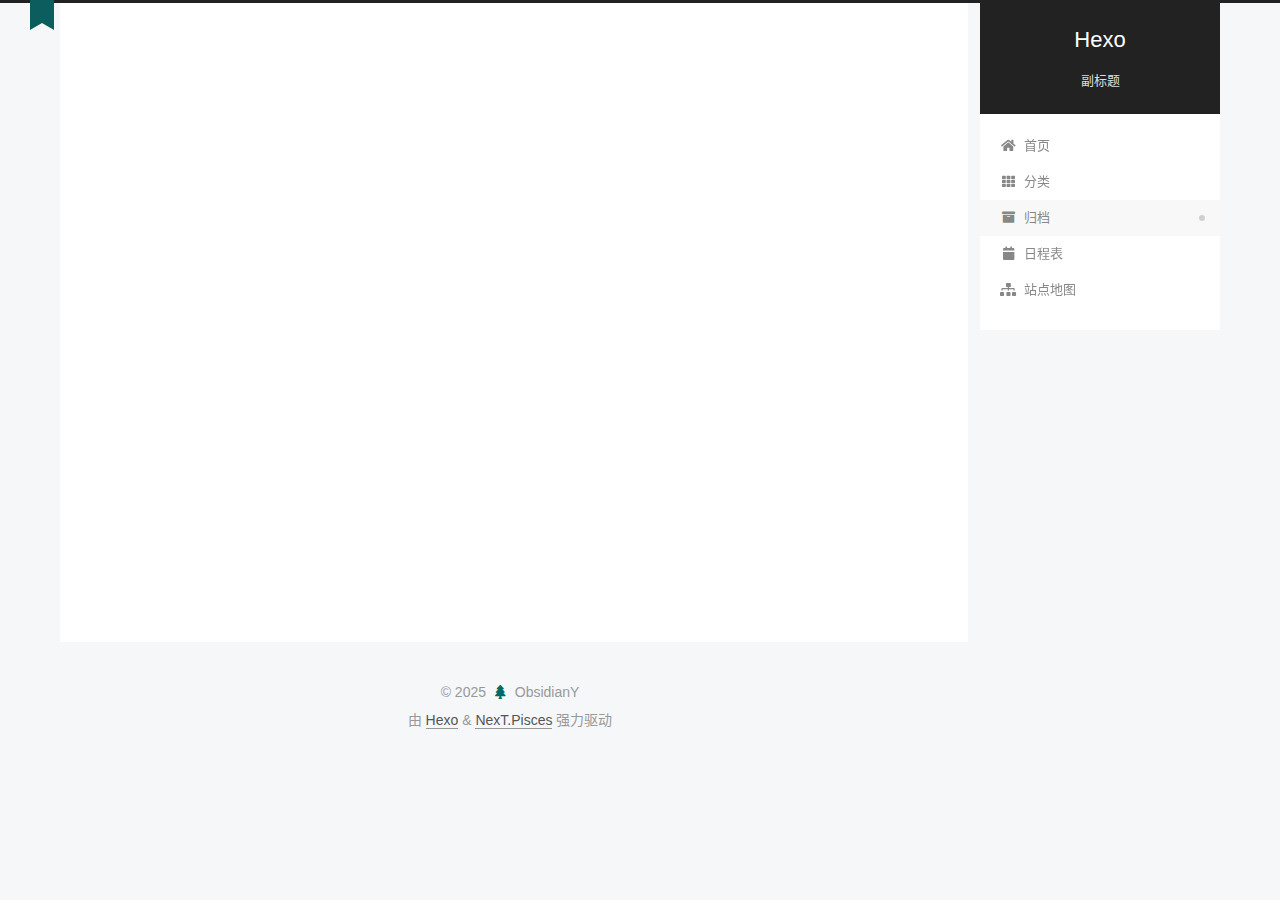
==== archives/index.html @ 7f6d5636 "Site updated: 2025-01-27 22:06:46" ====
<!DOCTYPE html>
<html lang="zh-CN">
<head>
  <meta charset="UTF-8">
<meta name="viewport" content="width=device-width, initial-scale=1, maximum-scale=2">
<meta name="theme-color" content="#222">
<meta name="generator" content="Hexo 7.3.0">
  <link rel="apple-touch-icon" sizes="180x180" href="/images/favacon-big.jpg">
  <link rel="icon" type="image/png" sizes="32x32" href="/images/favicon-32x32.jpg">
  <link rel="icon" type="image/png" sizes="16x16" href="/images/favicon-16x16.jpg">
  <link rel="mask-icon" href="/images/favacon-big.jpg" color="#222">

<link rel="stylesheet" href="/css/main.css">


<link rel="stylesheet" href="/lib/font-awesome/css/all.min.css">

<script id="hexo-configurations">
    var NexT = window.NexT || {};
    var CONFIG = {"hostname":"fourteenobsidians.github.io","root":"/","scheme":"Pisces","version":"7.8.0","exturl":false,"sidebar":{"position":"right","display":"post","padding":18,"offset":12,"onmobile":false},"copycode":{"enable":true,"show_result":true,"style":"mac"},"back2top":{"enable":true,"sidebar":false,"scrollpercent":false},"bookmark":{"enable":true,"color":"#0c5e5e","save":"auto"},"fancybox":false,"mediumzoom":false,"lazyload":false,"pangu":false,"comments":{"style":"tabs","active":null,"storage":true,"lazyload":false,"nav":null},"algolia":{"hits":{"per_page":10},"labels":{"input_placeholder":"Search for Posts","hits_empty":"We didn't find any results for the search: ${query}","hits_stats":"${hits} results found in ${time} ms"}},"localsearch":{"enable":false,"trigger":"auto","top_n_per_article":1,"unescape":false,"preload":false},"motion":{"enable":true,"async":false,"transition":{"post_block":"fadeIn","post_header":"slideDownIn","post_body":"slideDownIn","coll_header":"slideLeftIn","sidebar":"slideUpIn"}}};
  </script>

  <meta name="description" content="简介">
<meta property="og:type" content="website">
<meta property="og:title" content="Hexo">
<meta property="og:url" content="http://fourteenobsidians.github.io/archives/index.html">
<meta property="og:site_name" content="Hexo">
<meta property="og:description" content="简介">
<meta property="og:locale" content="zh_CN">
<meta property="article:author" content="ObsidianY">
<meta property="article:tag" content="关键词">
<meta name="twitter:card" content="summary">

<link rel="canonical" href="http://fourteenobsidians.github.io/archives/">


<script id="page-configurations">
  // https://hexo.io/docs/variables.html
  CONFIG.page = {
    sidebar: "",
    isHome : false,
    isPost : false,
    lang   : 'zh-CN'
  };
</script>

  <title>归档 | Hexo</title>
  






  <noscript>
  <style>
  .use-motion .brand,
  .use-motion .menu-item,
  .sidebar-inner,
  .use-motion .post-block,
  .use-motion .pagination,
  .use-motion .comments,
  .use-motion .post-header,
  .use-motion .post-body,
  .use-motion .collection-header { opacity: initial; }

  .use-motion .site-title,
  .use-motion .site-subtitle {
    opacity: initial;
    top: initial;
  }

  .use-motion .logo-line-before i { left: initial; }
  .use-motion .logo-line-after i { right: initial; }
  </style>
</noscript>

</head>

<body itemscope itemtype="http://schema.org/WebPage">
  <div class="container use-motion">
    <div class="headband"></div>

    <header class="header" itemscope itemtype="http://schema.org/WPHeader">
      <div class="header-inner"><div class="site-brand-container">
  <div class="site-nav-toggle">
    <div class="toggle" aria-label="切换导航栏">
      <span class="toggle-line toggle-line-first"></span>
      <span class="toggle-line toggle-line-middle"></span>
      <span class="toggle-line toggle-line-last"></span>
    </div>
  </div>

  <div class="site-meta">

    <a href="/" class="brand" rel="start">
      <span class="logo-line-before"><i></i></span>
      <h1 class="site-title">Hexo</h1>
      <span class="logo-line-after"><i></i></span>
    </a>
      <p class="site-subtitle" itemprop="description">副标题</p>
  </div>

  <div class="site-nav-right">
    <div class="toggle popup-trigger">
    </div>
  </div>
</div>




<nav class="site-nav">
  <ul id="menu" class="main-menu menu">
        <li class="menu-item menu-item-home">

    <a href="/" rel="section"><i class="fa fa-home fa-fw"></i>首页</a>

  </li>
        <li class="menu-item menu-item-categories">

    <a href="/categories/" rel="section"><i class="fa fa-th fa-fw"></i>分类</a>

  </li>
        <li class="menu-item menu-item-archives">

    <a href="/archives/" rel="section"><i class="fa fa-archive fa-fw"></i>归档</a>

  </li>
        <li class="menu-item menu-item-schedule">

    <a href="/schedule/" rel="section"><i class="fa fa-calendar fa-fw"></i>日程表</a>

  </li>
        <li class="menu-item menu-item-sitemap">

    <a href="/sitemap.xml" rel="section"><i class="fa fa-sitemap fa-fw"></i>站点地图</a>

  </li>
  </ul>
</nav>




</div>
    </header>

    
  <div class="back-to-top">
    <i class="fa fa-arrow-up"></i>
    <span>0%</span>
  </div>
  <a role="button" class="book-mark-link book-mark-link-fixed"></a>


    <main class="main">
      <div class="main-inner">
        <div class="content-wrap">
          

          <div class="content archive">
            

  
  
  
  <div class="post-block">
    <div class="posts-collapse">
      <div class="collection-title">
        <span class="collection-header">嗯..! 目前共计 5 篇日志。 继续努力。</span>
      </div>

      
    <div class="collection-year">
      <span class="collection-header">2025</span>
    </div>

  <article itemscope itemtype="http://schema.org/Article">
    <header class="post-header">

      <div class="post-meta">
        <time itemprop="dateCreated"
              datetime="2025-01-27T19:19:31+08:00"
              content="2025-01-27">
          01-27
        </time>
      </div>

      <div class="post-title">
          <a class="post-title-link" href="/2025/01/27/sitemap/" itemprop="url">
            <span itemprop="name">sitemap</span>
          </a>
      </div>

    </header>
  </article>

  <article itemscope itemtype="http://schema.org/Article">
    <header class="post-header">

      <div class="post-meta">
        <time itemprop="dateCreated"
              datetime="2025-01-27T19:18:40+08:00"
              content="2025-01-27">
          01-27
        </time>
      </div>

      <div class="post-title">
          <a class="post-title-link" href="/2025/01/27/schedule/" itemprop="url">
            <span itemprop="name">schedule</span>
          </a>
      </div>

    </header>
  </article>

  <article itemscope itemtype="http://schema.org/Article">
    <header class="post-header">

      <div class="post-meta">
        <time itemprop="dateCreated"
              datetime="2025-01-27T19:18:21+08:00"
              content="2025-01-27">
          01-27
        </time>
      </div>

      <div class="post-title">
          <a class="post-title-link" href="/2025/01/27/page/" itemprop="url">
            <span itemprop="name">page</span>
          </a>
      </div>

    </header>
  </article>

  <article itemscope itemtype="http://schema.org/Article">
    <header class="post-header">

      <div class="post-meta">
        <time itemprop="dateCreated"
              datetime="2025-01-26T22:44:27+08:00"
              content="2025-01-26">
          01-26
        </time>
      </div>

      <div class="post-title">
          <a class="post-title-link" href="/2025/01/26/123/" itemprop="url">
            <span itemprop="name">123</span>
          </a>
      </div>

    </header>
  </article>

  <article itemscope itemtype="http://schema.org/Article">
    <header class="post-header">

      <div class="post-meta">
        <time itemprop="dateCreated"
              datetime="2025-01-26T10:01:30+08:00"
              content="2025-01-26">
          01-26
        </time>
      </div>

      <div class="post-title">
          <a class="post-title-link" href="/2025/01/26/hello-world/" itemprop="url">
            <span itemprop="name">Hello World</span>
          </a>
      </div>

    </header>
  </article>


    </div>
  </div>
  
  
  

  



          </div>
          

<script>
  window.addEventListener('tabs:register', () => {
    let { activeClass } = CONFIG.comments;
    if (CONFIG.comments.storage) {
      activeClass = localStorage.getItem('comments_active') || activeClass;
    }
    if (activeClass) {
      let activeTab = document.querySelector(`a[href="#comment-${activeClass}"]`);
      if (activeTab) {
        activeTab.click();
      }
    }
  });
  if (CONFIG.comments.storage) {
    window.addEventListener('tabs:click', event => {
      if (!event.target.matches('.tabs-comment .tab-content .tab-pane')) return;
      let commentClass = event.target.classList[1];
      localStorage.setItem('comments_active', commentClass);
    });
  }
</script>

        </div>
          
  
  <div class="toggle sidebar-toggle">
    <span class="toggle-line toggle-line-first"></span>
    <span class="toggle-line toggle-line-middle"></span>
    <span class="toggle-line toggle-line-last"></span>
  </div>

  <aside class="sidebar">
    <div class="sidebar-inner">

      <ul class="sidebar-nav motion-element">
        <li class="sidebar-nav-toc">
          文章目录
        </li>
        <li class="sidebar-nav-overview">
          站点概览
        </li>
      </ul>

      <!--noindex-->
      <div class="post-toc-wrap sidebar-panel">
      </div>
      <!--/noindex-->

      <div class="site-overview-wrap sidebar-panel">
        <div class="site-author motion-element" itemprop="author" itemscope itemtype="http://schema.org/Person">
    <img class="site-author-image" itemprop="image" alt="ObsidianY"
      src="/images/avatar.jpg">
  <p class="site-author-name" itemprop="name">ObsidianY</p>
  <div class="site-description" itemprop="description">简介</div>
</div>
<div class="site-state-wrap motion-element">
  <nav class="site-state">
      <div class="site-state-item site-state-posts">
          <a href="/archives/">
        
          <span class="site-state-item-count">5</span>
          <span class="site-state-item-name">日志</span>
        </a>
      </div>
  </nav>
</div>
  <div class="links-of-author motion-element">
      <span class="links-of-author-item">
        <a href="https://github.com/fourteenobsidians" title="GitHub → https:&#x2F;&#x2F;github.com&#x2F;fourteenobsidians" rel="noopener" target="_blank"><i class="fab fa-github fa-fw"></i>GitHub</a>
      </span>
  </div>



      </div>

    </div>
  </aside>
  <div id="sidebar-dimmer"></div>


      </div>
    </main>

    <footer class="footer">
      <div class="footer-inner">
        

        

<div class="copyright">
  
  &copy; 
  <span itemprop="copyrightYear">2025</span>
  <span class="with-love">
    <i class="fa fa-tree"></i>
  </span>
  <span class="author" itemprop="copyrightHolder">ObsidianY</span>
</div>
  <div class="powered-by">由 <a href="https://hexo.io/" class="theme-link" rel="noopener" target="_blank">Hexo</a> & <a href="https://pisces.theme-next.org/" class="theme-link" rel="noopener" target="_blank">NexT.Pisces</a> 强力驱动
  </div>

        








      </div>
    </footer>
  </div>

  
  <script src="/lib/anime.min.js"></script>
  <script src="/lib/velocity/velocity.min.js"></script>
  <script src="/lib/velocity/velocity.ui.min.js"></script>

<script src="/js/utils.js"></script>

<script src="/js/motion.js"></script>


<script src="/js/schemes/pisces.js"></script>


<script src="/js/next-boot.js"></script>

<script src="/js/bookmark.js"></script>




  















  

  

</body>
</html>
---- css/main.css ----
:root {
  --body-bg-color: #f5f7f9;
  --content-bg-color: #fff;
  --card-bg-color: #f5f5f5;
  --text-color: #555;
  --blockquote-color: #666;
  --link-color: #555;
  --link-hover-color: #222;
  --brand-color: #fff;
  --brand-hover-color: #fff;
  --table-row-odd-bg-color: #f9f9f9;
  --table-row-hover-bg-color: #f5f5f5;
  --menu-item-bg-color: #f5f5f5;
  --btn-default-bg: #fff;
  --btn-default-color: #555;
  --btn-default-border-color: #555;
  --btn-default-hover-bg: #222;
  --btn-default-hover-color: #fff;
  --btn-default-hover-border-color: #222;
}
html {
  line-height: 1.15; /* 1 */
  -webkit-text-size-adjust: 100%; /* 2 */
}
body {
  margin: 0;
}
main {
  display: block;
}
h1 {
  font-size: 2em;
  margin: 0.67em 0;
}
hr {
  box-sizing: content-box; /* 1 */
  height: 0; /* 1 */
  overflow: visible; /* 2 */
}
pre {
  font-family: monospace, monospace; /* 1 */
  font-size: 1em; /* 2 */
}
a {
  background: transparent;
}
abbr[title] {
  border-bottom: none; /* 1 */
  text-decoration: underline; /* 2 */
  text-decoration: underline dotted; /* 2 */
}
b,
strong {
  font-weight: bolder;
}
code,
kbd,
samp {
  font-family: monospace, monospace; /* 1 */
  font-size: 1em; /* 2 */
}
small {
  font-size: 80%;
}
sub,
sup {
  font-size: 75%;
  line-height: 0;
  position: relative;
  vertical-align: baseline;
}
sub {
  bottom: -0.25em;
}
sup {
  top: -0.5em;
}
img {
  border-style: none;
}
button,
input,
optgroup,
select,
textarea {
  font-family: inherit; /* 1 */
  font-size: 100%; /* 1 */
  line-height: 1.15; /* 1 */
  margin: 0; /* 2 */
}
button,
input {
/* 1 */
  overflow: visible;
}
button,
select {
/* 1 */
  text-transform: none;
}
button,
[type='button'],
[type='reset'],
[type='submit'] {
  -webkit-appearance: button;
}
button::-moz-focus-inner,
[type='button']::-moz-focus-inner,
[type='reset']::-moz-focus-inner,
[type='submit']::-moz-focus-inner {
  border-style: none;
  padding: 0;
}
button:-moz-focusring,
[type='button']:-moz-focusring,
[type='reset']:-moz-focusring,
[type='submit']:-moz-focusring {
  outline: 1px dotted ButtonText;
}
fieldset {
  padding: 0.35em 0.75em 0.625em;
}
legend {
  box-sizing: border-box; /* 1 */
  color: inherit; /* 2 */
  display: table; /* 1 */
  max-width: 100%; /* 1 */
  padding: 0; /* 3 */
  white-space: normal; /* 1 */
}
progress {
  vertical-align: baseline;
}
textarea {
  overflow: auto;
}
[type='checkbox'],
[type='radio'] {
  box-sizing: border-box; /* 1 */
  padding: 0; /* 2 */
}
[type='number']::-webkit-inner-spin-button,
[type='number']::-webkit-outer-spin-button {
  height: auto;
}
[type='search'] {
  outline-offset: -2px; /* 2 */
  -webkit-appearance: textfield; /* 1 */
}
[type='search']::-webkit-search-decoration {
  -webkit-appearance: none;
}
::-webkit-file-upload-button {
  font: inherit; /* 2 */
  -webkit-appearance: button; /* 1 */
}
details {
  display: block;
}
summary {
  display: list-item;
}
template {
  display: none;
}
[hidden] {
  display: none;
}
::selection {
  background: #262a30;
  color: #eee;
}
html,
body {
  height: 100%;
}
body {
  background: var(--body-bg-color);
  color: var(--text-color);
  font-family: 'Lato', "PingFang SC", "Microsoft YaHei", sans-serif;
  font-size: 1em;
  line-height: 2;
}
@media (max-width: 991px) {
  body {
    padding-left: 0 !important;
    padding-right: 0 !important;
  }
}
h1,
h2,
h3,
h4,
h5,
h6 {
  font-family: 'Lato', "PingFang SC", "Microsoft YaHei", sans-serif;
  font-weight: bold;
  line-height: 1.5;
  margin: 20px 0 15px;
}
h1 {
  font-size: 1.5em;
}
h2 {
  font-size: 1.375em;
}
h3 {
  font-size: 1.25em;
}
h4 {
  font-size: 1.125em;
}
h5 {
  font-size: 1em;
}
h6 {
  font-size: 0.875em;
}
p {
  margin: 0 0 20px 0;
}
a,
span.exturl {
  border-bottom: 1px solid #999;
  color: var(--link-color);
  outline: 0;
  text-decoration: none;
  overflow-wrap: break-word;
  word-wrap: break-word;
  cursor: pointer;
}
a:hover,
span.exturl:hover {
  border-bottom-color: var(--link-hover-color);
  color: var(--link-hover-color);
}
iframe,
img,
video {
  display: block;
  margin-left: auto;
  margin-right: auto;
  max-width: 100%;
}
hr {
  background-image: repeating-linear-gradient(-45deg, #ddd, #ddd 4px, transparent 4px, transparent 8px);
  border: 0;
  height: 3px;
  margin: 40px 0;
}
blockquote {
  border-left: 4px solid #ddd;
  color: var(--blockquote-color);
  margin: 0;
  padding: 0 15px;
}
blockquote cite::before {
  content: '-';
  padding: 0 5px;
}
dt {
  font-weight: bold;
}
dd {
  margin: 0;
  padding: 0;
}
kbd {
  background-color: #f5f5f5;
  background-image: linear-gradient(#eee, #fff, #eee);
  border: 1px solid #ccc;
  border-radius: 0.2em;
  box-shadow: 0.1em 0.1em 0.2em rgba(0,0,0,0.1);
  color: #555;
  font-family: inherit;
  padding: 0.1em 0.3em;
  white-space: nowrap;
}
.table-container {
  overflow: auto;
}
table {
  border-collapse: collapse;
  border-spacing: 0;
  font-size: 0.875em;
  margin: 0 0 20px 0;
  width: 100%;
}
tbody tr:nth-of-type(odd) {
  background: var(--table-row-odd-bg-color);
}
tbody tr:hover {
  background: var(--table-row-hover-bg-color);
}
caption,
th,
td {
  font-weight: normal;
  padding: 8px;
  vertical-align: middle;
}
th,
td {
  border: 1px solid #ddd;
  border-bottom: 3px solid #ddd;
}
th {
  font-weight: 700;
  padding-bottom: 10px;
}
td {
  border-bottom-width: 1px;
}
.btn {
  background: var(--btn-default-bg);
  border: 2px solid var(--btn-default-border-color);
  border-radius: 2px;
  color: var(--btn-default-color);
  display: inline-block;
  font-size: 0.875em;
  line-height: 2;
  padding: 0 20px;
  text-decoration: none;
  transition-property: background-color;
  transition-delay: 0s;
  transition-duration: 0.2s;
  transition-timing-function: ease-in-out;
}
.btn:hover {
  background: var(--btn-default-hover-bg);
  border-color: var(--btn-default-hover-border-color);
  color: var(--btn-default-hover-color);
}
.btn + .btn {
  margin: 0 0 8px 8px;
}
.btn .fa-fw {
  text-align: left;
  width: 1.285714285714286em;
}
.toggle {
  line-height: 0;
}
.toggle .toggle-line {
  background: #fff;
  display: inline-block;
  height: 2px;
  left: 0;
  position: relative;
  top: 0;
  transition: all 0.4s;
  vertical-align: top;
  width: 100%;
}
.toggle .toggle-line:not(:first-child) {
  margin-top: 3px;
}
.toggle.toggle-arrow .toggle-line-first {
  top: 2px;
  transform: rotate(-45deg);
  width: 50%;
}
.toggle.toggle-arrow .toggle-line-middle {
  width: 90%;
}
.toggle.toggle-arrow .toggle-line-last {
  top: -2px;
  transform: rotate(45deg);
  width: 50%;
}
.toggle.toggle-close .toggle-line-first {
  top: 5px;
  transform: rotate(-45deg);
}
.toggle.toggle-close .toggle-line-middle {
  opacity: 0;
}
.toggle.toggle-close .toggle-line-last {
  top: -5px;
  transform: rotate(45deg);
}
.highlight-container {
  position: relative;
}
.highlight-container:hover .copy-btn,
.highlight-container .copy-btn:focus {
  opacity: 1;
}
.copy-btn {
  color: #333;
  cursor: pointer;
  line-height: 1.6;
  opacity: 0;
  padding: 2px 6px;
  position: absolute;
  transition-delay: 0s;
  transition-duration: 0.2s;
  transition-timing-function: ease-in-out;
  color: #fff;
  font-size: 14px;
  right: 0;
  top: 2px;
}
.highlight-container {
  background: #21252b;
  border-radius: 5px;
  box-shadow: 0 10px 30px 0 rgba(0,0,0,0.4);
  padding-top: 30px;
}
.highlight-container::before {
  background: #fc625d;
  border-radius: 50%;
  box-shadow: 20px 0 #fdbc40, 40px 0 #35cd4b;
  content: ' ';
  height: 12px;
  left: 12px;
  margin-top: -20px;
  position: absolute;
  width: 12px;
}
.highlight-container .highlight {
  border-radius: 0 0 5px 5px;
}
.highlight-container .highlight .table-container {
  border-radius: 0 0 5px 5px;
}
.highlight,
pre {
  background: #1d1f21;
  color: #c5c8c6;
  line-height: 1.6;
  margin: 0 auto 20px;
}
pre,
code {
  font-family: consolas, Menlo, monospace, "PingFang SC", "Microsoft YaHei";
}
code {
  background: #eee;
  border-radius: 3px;
  color: #555;
  padding: 2px 4px;
  overflow-wrap: break-word;
  word-wrap: break-word;
}
.highlight *::selection {
  background: #373b41;
}
.highlight pre {
  border: 0;
  margin: 0;
  padding: 10px 0;
}
.highlight table {
  border: 0;
  margin: 0;
  width: auto;
}
.highlight td {
  border: 0;
  padding: 0;
}
.highlight figcaption {
  background: #000;
  color: #c5c8c6;
  display: flex;
  font-size: 0.875em;
  justify-content: space-between;
  line-height: 1.2;
  padding: 0.5em;
}
.highlight figcaption a {
  color: #c5c8c6;
}
.highlight figcaption a:hover {
  border-bottom-color: #c5c8c6;
}
.highlight .gutter {
  -moz-user-select: none;
  -ms-user-select: none;
  -webkit-user-select: none;
  user-select: none;
}
.highlight .gutter pre {
  background: #000;
  color: #888f96;
  padding-left: 10px;
  padding-right: 10px;
  text-align: right;
}
.highlight .code pre {
  background: #1d1f21;
  padding-left: 10px;
  width: 100%;
}
.gist table {
  width: auto;
}
.gist table td {
  border: 0;
}
pre {
  overflow: auto;
  padding: 10px;
}
pre code {
  background: none;
  color: #c5c8c6;
  font-size: 0.875em;
  padding: 0;
  text-shadow: none;
}
pre .deletion {
  background: #800000;
}
pre .addition {
  background: #008000;
}
pre .meta {
  color: #f0c674;
  -moz-user-select: none;
  -ms-user-select: none;
  -webkit-user-select: none;
  user-select: none;
}
pre .comment {
  color: #969896;
}
pre .variable,
pre .attribute,
pre .tag,
pre .name,
pre .regexp,
pre .ruby .constant,
pre .xml .tag .title,
pre .xml .pi,
pre .xml .doctype,
pre .html .doctype,
pre .css .id,
pre .css .class,
pre .css .pseudo {
  color: #c66;
}
pre .number,
pre .preprocessor,
pre .built_in,
pre .builtin-name,
pre .literal,
pre .params,
pre .constant,
pre .command {
  color: #de935f;
}
pre .ruby .class .title,
pre .css .rules .attribute,
pre .string,
pre .symbol,
pre .value,
pre .inheritance,
pre .header,
pre .ruby .symbol,
pre .xml .cdata,
pre .special,
pre .formula {
  color: #b5bd68;
}
pre .title,
pre .css .hexcolor {
  color: #8abeb7;
}
pre .function,
pre .python .decorator,
pre .python .title,
pre .ruby .function .title,
pre .ruby .title .keyword,
pre .perl .sub,
pre .javascript .title,
pre .coffeescript .title {
  color: #81a2be;
}
pre .keyword,
pre .javascript .function {
  color: #b294bb;
}
.blockquote-center {
  border-left: none;
  margin: 40px 0;
  padding: 0;
  position: relative;
  text-align: center;
}
.blockquote-center .fa {
  display: block;
  opacity: 0.6;
  position: absolute;
  width: 100%;
}
.blockquote-center .fa-quote-left {
  border-top: 1px solid #ccc;
  text-align: left;
  top: -20px;
}
.blockquote-center .fa-quote-right {
  border-bottom: 1px solid #ccc;
  text-align: right;
  bottom: -20px;
}
.blockquote-center p,
.blockquote-center div {
  text-align: center;
}
.post-body .group-picture img {
  margin: 0 auto;
  padding: 0 3px;
}
.group-picture-row {
  margin-bottom: 6px;
  overflow: hidden;
}
.group-picture-column {
  float: left;
  margin-bottom: 10px;
}
.post-body .label {
  color: #555;
  display: inline;
  padding: 0 2px;
}
.post-body .label.default {
  background: #f0f0f0;
}
.post-body .label.primary {
  background: #efe6f7;
}
.post-body .label.info {
  background: #e5f2f8;
}
.post-body .label.success {
  background: #e7f4e9;
}
.post-body .label.warning {
  background: #fcf6e1;
}
.post-body .label.danger {
  background: #fae8eb;
}
.post-body .tabs {
  margin-bottom: 20px;
}
.post-body .tabs,
.tabs-comment {
  display: block;
  padding-top: 10px;
  position: relative;
}
.post-body .tabs ul.nav-tabs,
.tabs-comment ul.nav-tabs {
  display: flex;
  flex-wrap: wrap;
  margin: 0;
  margin-bottom: -1px;
  padding: 0;
}
@media (max-width: 413px) {
  .post-body .tabs ul.nav-tabs,
  .tabs-comment ul.nav-tabs {
    display: block;
    margin-bottom: 5px;
  }
}
.post-body .tabs ul.nav-tabs li.tab,
.tabs-comment ul.nav-tabs li.tab {
  border-bottom: 1px solid #ddd;
  border-left: 1px solid transparent;
  border-right: 1px solid transparent;
  border-top: 3px solid transparent;
  flex-grow: 1;
  list-style-type: none;
  border-radius: 0 0 0 0;
}
@media (max-width: 413px) {
  .post-body .tabs ul.nav-tabs li.tab,
  .tabs-comment ul.nav-tabs li.tab {
    border-bottom: 1px solid transparent;
    border-left: 3px solid transparent;
    border-right: 1px solid transparent;
    border-top: 1px solid transparent;
  }
}
@media (max-width: 413px) {
  .post-body .tabs ul.nav-tabs li.tab,
  .tabs-comment ul.nav-tabs li.tab {
    border-radius: 0;
  }
}
.post-body .tabs ul.nav-tabs li.tab a,
.tabs-comment ul.nav-tabs li.tab a {
  border-bottom: initial;
  display: block;
  line-height: 1.8;
  outline: 0;
  padding: 0.25em 0.75em;
  text-align: center;
  transition-delay: 0s;
  transition-duration: 0.2s;
  transition-timing-function: ease-out;
}
.post-body .tabs ul.nav-tabs li.tab a i,
.tabs-comment ul.nav-tabs li.tab a i {
  width: 1.285714285714286em;
}
.post-body .tabs ul.nav-tabs li.tab.active,
.tabs-comment ul.nav-tabs li.tab.active {
  border-bottom: 1px solid transparent;
  border-left: 1px solid #ddd;
  border-right: 1px solid #ddd;
  border-top: 3px solid #fc6423;
}
@media (max-width: 413px) {
  .post-body .tabs ul.nav-tabs li.tab.active,
  .tabs-comment ul.nav-tabs li.tab.active {
    border-bottom: 1px solid #ddd;
    border-left: 3px solid #fc6423;
    border-right: 1px solid #ddd;
    border-top: 1px solid #ddd;
  }
}
.post-body .tabs ul.nav-tabs li.tab.active a,
.tabs-comment ul.nav-tabs li.tab.active a {
  color: var(--link-color);
  cursor: default;
}
.post-body .tabs .tab-content .tab-pane,
.tabs-comment .tab-content .tab-pane {
  border: 1px solid #ddd;
  border-top: 0;
  padding: 20px 20px 0 20px;
  border-radius: 0;
}
.post-body .tabs .tab-content .tab-pane:not(.active),
.tabs-comment .tab-content .tab-pane:not(.active) {
  display: none;
}
.post-body .tabs .tab-content .tab-pane.active,
.tabs-comment .tab-content .tab-pane.active {
  display: block;
}
.post-body .tabs .tab-content .tab-pane.active:nth-of-type(1),
.tabs-comment .tab-content .tab-pane.active:nth-of-type(1) {
  border-radius: 0 0 0 0;
}
@media (max-width: 413px) {
  .post-body .tabs .tab-content .tab-pane.active:nth-of-type(1),
  .tabs-comment .tab-content .tab-pane.active:nth-of-type(1) {
    border-radius: 0;
  }
}
.post-body .note {
  border-radius: 3px;
  margin-bottom: 20px;
  padding: 1em;
  position: relative;
  border: 1px solid #eee;
  border-left-width: 5px;
}
.post-body .note h2,
.post-body .note h3,
.post-body .note h4,
.post-body .note h5,
.post-body .note h6 {
  margin-top: 0;
  border-bottom: initial;
  margin-bottom: 0;
  padding-top: 0;
}
.post-body .note p:first-child,
.post-body .note ul:first-child,
.post-body .note ol:first-child,
.post-body .note table:first-child,
.post-body .note pre:first-child,
.post-body .note blockquote:first-child,
.post-body .note img:first-child {
  margin-top: 0;
}
.post-body .note p:last-child,
.post-body .note ul:last-child,
.post-body .note ol:last-child,
.post-body .note table:last-child,
.post-body .note pre:last-child,
.post-body .note blockquote:last-child,
.post-body .note img:last-child {
  margin-bottom: 0;
}
.post-body .note.default {
  border-left-color: #777;
}
.post-body .note.default h2,
.post-body .note.default h3,
.post-body .note.default h4,
.post-body .note.default h5,
.post-body .note.default h6 {
  color: #777;
}
.post-body .note.primary {
  border-left-color: #6f42c1;
}
.post-body .note.primary h2,
.post-body .note.primary h3,
.post-body .note.primary h4,
.post-body .note.primary h5,
.post-body .note.primary h6 {
  color: #6f42c1;
}
.post-body .note.info {
  border-left-color: #428bca;
}
.post-body .note.info h2,
.post-body .note.info h3,
.post-body .note.info h4,
.post-body .note.info h5,
.post-body .note.info h6 {
  color: #428bca;
}
.post-body .note.success {
  border-left-color: #5cb85c;
}
.post-body .note.success h2,
.post-body .note.success h3,
.post-body .note.success h4,
.post-body .note.success h5,
.post-body .note.success h6 {
  color: #5cb85c;
}
.post-body .note.warning {
  border-left-color: #f0ad4e;
}
.post-body .note.warning h2,
.post-body .note.warning h3,
.post-body .note.warning h4,
.post-body .note.warning h5,
.post-body .note.warning h6 {
  color: #f0ad4e;
}
.post-body .note.danger {
  border-left-color: #d9534f;
}
.post-body .note.danger h2,
.post-body .note.danger h3,
.post-body .note.danger h4,
.post-body .note.danger h5,
.post-body .note.danger h6 {
  color: #d9534f;
}
.pagination .prev,
.pagination .next,
.pagination .page-number,
.pagination .space {
  display: inline-block;
  margin: 0 10px;
  padding: 0 11px;
  position: relative;
  top: -1px;
}
@media (max-width: 767px) {
  .pagination .prev,
  .pagination .next,
  .pagination .page-number,
  .pagination .space {
    margin: 0 5px;
  }
}
.pagination {
  border-top: 1px solid #eee;
  margin: 120px 0 0;
  text-align: center;
}
.pagination .prev,
.pagination .next,
.pagination .page-number {
  border-bottom: 0;
  border-top: 1px solid #eee;
  transition-property: border-color;
  transition-delay: 0s;
  transition-duration: 0.2s;
  transition-timing-function: ease-in-out;
}
.pagination .prev:hover,
.pagination .next:hover,
.pagination .page-number:hover {
  border-top-color: #222;
}
.pagination .space {
  margin: 0;
  padding: 0;
}
.pagination .prev {
  margin-left: 0;
}
.pagination .next {
  margin-right: 0;
}
.pagination .page-number.current {
  background: #ccc;
  border-top-color: #ccc;
  color: #fff;
}
@media (max-width: 767px) {
  .pagination {
    border-top: none;
  }
  .pagination .prev,
  .pagination .next,
  .pagination .page-number {
    border-bottom: 1px solid #eee;
    border-top: 0;
    margin-bottom: 10px;
    padding: 0 10px;
  }
  .pagination .prev:hover,
  .pagination .next:hover,
  .pagination .page-number:hover {
    border-bottom-color: #222;
  }
}
.comments {
  margin-top: 60px;
  overflow: hidden;
}
.comment-button-group {
  display: flex;
  flex-wrap: wrap-reverse;
  justify-content: center;
  margin: 1em 0;
}
.comment-button-group .comment-button {
  margin: 0.1em 0.2em;
}
.comment-button-group .comment-button.active {
  background: var(--btn-default-hover-bg);
  border-color: var(--btn-default-hover-border-color);
  color: var(--btn-default-hover-color);
}
.comment-position {
  display: none;
}
.comment-position.active {
  display: block;
}
.tabs-comment {
  background: var(--content-bg-color);
  margin-top: 4em;
  padding-top: 0;
}
.tabs-comment .comments {
  border: 0;
  box-shadow: none;
  margin-top: 0;
  padding-top: 0;
}
.container {
  min-height: 100%;
  position: relative;
}
.main-inner {
  margin: 0 auto;
  width: calc(100% - 20px);
}
@media (min-width: 1200px) {
  .main-inner {
    width: 1160px;
  }
}
@media (min-width: 1600px) {
  .main-inner {
    width: 73%;
  }
}
@media (max-width: 767px) {
  .content-wrap {
    padding: 0 20px;
  }
}
.header {
  background: transparent;
}
.header-inner {
  margin: 0 auto;
  width: calc(100% - 20px);
}
@media (min-width: 1200px) {
  .header-inner {
    width: 1160px;
  }
}
@media (min-width: 1600px) {
  .header-inner {
    width: 73%;
  }
}
.site-brand-container {
  display: flex;
  flex-shrink: 0;
  padding: 0 10px;
}
.headband {
  background: #222;
  height: 3px;
}
.site-meta {
  flex-grow: 1;
  text-align: center;
}
@media (max-width: 767px) {
  .site-meta {
    text-align: center;
  }
}
.brand {
  border-bottom: none;
  color: var(--brand-color);
  display: inline-block;
  line-height: 1.375em;
  padding: 0 40px;
  position: relative;
}
.brand:hover {
  color: var(--brand-hover-color);
}
.site-title {
  font-family: 'Lato', "PingFang SC", "Microsoft YaHei", sans-serif;
  font-size: 1.375em;
  font-weight: normal;
  margin: 0;
}
.site-subtitle {
  color: #ddd;
  font-size: 0.8125em;
  margin: 10px 0;
}
.use-motion .brand {
  opacity: 0;
}
.use-motion .site-title,
.use-motion .site-subtitle,
.use-motion .custom-logo-image {
  opacity: 0;
  position: relative;
  top: -10px;
}
.site-nav-toggle,
.site-nav-right {
  display: none;
}
@media (max-width: 767px) {
  .site-nav-toggle,
  .site-nav-right {
    display: flex;
    flex-direction: column;
    justify-content: center;
  }
}
.site-nav-toggle .toggle,
.site-nav-right .toggle {
  color: var(--text-color);
  padding: 10px;
  width: 22px;
}
.site-nav-toggle .toggle .toggle-line,
.site-nav-right .toggle .toggle-line {
  background: var(--text-color);
  border-radius: 1px;
}
.site-nav {
  display: block;
}
@media (max-width: 767px) {
  .site-nav {
    clear: both;
    display: none;
  }
}
.site-nav.site-nav-on {
  display: block;
}
.menu {
  margin-top: 20px;
  padding-left: 0;
  text-align: center;
}
.menu-item {
  display: inline-block;
  list-style: none;
  margin: 0 10px;
}
@media (max-width: 767px) {
  .menu-item {
    display: block;
    margin-top: 10px;
  }
  .menu-item.menu-item-search {
    display: none;
  }
}
.menu-item a,
.menu-item span.exturl {
  border-bottom: 0;
  display: block;
  font-size: 0.8125em;
  transition-property: border-color;
  transition-delay: 0s;
  transition-duration: 0.2s;
  transition-timing-function: ease-in-out;
}
@media (hover: none) {
  .menu-item a:hover,
  .menu-item span.exturl:hover {
    border-bottom-color: transparent !important;
  }
}
.menu-item .fa,
.menu-item .fab,
.menu-item .far,
.menu-item .fas {
  margin-right: 8px;
}
.menu-item .badge {
  display: inline-block;
  font-weight: bold;
  line-height: 1;
  margin-left: 0.35em;
  margin-top: 0.35em;
  text-align: center;
  white-space: nowrap;
}
@media (max-width: 767px) {
  .menu-item .badge {
    float: right;
    margin-left: 0;
  }
}
.menu-item-active a,
.menu .menu-item a:hover,
.menu .menu-item span.exturl:hover {
  background: var(--menu-item-bg-color);
}
.use-motion .menu-item {
  opacity: 0;
}
.book-mark-link {
  border-bottom: none;
  display: inline-block;
  position: fixed;
  right: 30px;
  top: -10px;
  transition: 0.3s;
}
@media (max-width: 991px) {
  .book-mark-link {
    display: none;
  }
}
.book-mark-link::before {
  color: #0c5e5e;
  content: '\f02e';
  font-size: 32px;
  line-height: 1;
  font-family: 'Font Awesome 5 Free';
  font-weight: 900;
}
.book-mark-link:hover,
.book-mark-link-fixed {
  top: -2px;
}
.sidebar {
  background: #222;
  bottom: 0;
  box-shadow: inset 0 2px 6px #000;
  position: fixed;
  top: 0;
}
@media (max-width: 991px) {
  .sidebar {
    display: none;
  }
}
.sidebar-inner {
  color: #999;
  padding: 18px 10px;
  text-align: center;
}
.cc-license {
  margin-top: 10px;
  text-align: center;
}
.cc-license .cc-opacity {
  border-bottom: none;
  opacity: 0.7;
}
.cc-license .cc-opacity:hover {
  opacity: 0.9;
}
.cc-license img {
  display: inline-block;
}
.site-author-image {
  border: 1px solid #eee;
  display: block;
  margin: 0 auto;
  max-width: 120px;
  padding: 2px;
  border-radius: 50%;
}
.site-author-image {
  transition: transform 1s ease-out;
}
.site-author-image:hover {
  transform: rotateZ(360deg);
}
.site-author-name {
  color: var(--text-color);
  font-weight: 600;
  margin: 0;
  text-align: center;
}
.site-description {
  color: #999;
  font-size: 0.8125em;
  margin-top: 0;
  text-align: center;
}
.links-of-author {
  margin-top: 15px;
}
.links-of-author a,
.links-of-author span.exturl {
  border-bottom-color: #555;
  display: inline-block;
  font-size: 0.8125em;
  margin-bottom: 10px;
  margin-right: 10px;
  vertical-align: middle;
}
.links-of-author a::before,
.links-of-author span.exturl::before {
  background: #5811a2;
  border-radius: 50%;
  content: ' ';
  display: inline-block;
  height: 4px;
  margin-right: 3px;
  vertical-align: middle;
  width: 4px;
}
.sidebar-button {
  margin-top: 15px;
}
.sidebar-button a {
  border: 1px solid #fc6423;
  border-radius: 4px;
  color: #fc6423;
  display: inline-block;
  padding: 0 15px;
}
.sidebar-button a .fa,
.sidebar-button a .fab,
.sidebar-button a .far,
.sidebar-button a .fas {
  margin-right: 5px;
}
.sidebar-button a:hover {
  background: #fc6423;
  border: 1px solid #fc6423;
  color: #fff;
}
.sidebar-button a:hover .fa,
.sidebar-button a:hover .fab,
.sidebar-button a:hover .far,
.sidebar-button a:hover .fas {
  color: #fff;
}
.links-of-blogroll {
  font-size: 0.8125em;
  margin-top: 10px;
}
.links-of-blogroll-title {
  font-size: 0.875em;
  font-weight: 600;
  margin-top: 0;
}
.links-of-blogroll-list {
  list-style: none;
  margin: 0;
  padding: 0;
}
#sidebar-dimmer {
  display: none;
}
@media (max-width: 767px) {
  #sidebar-dimmer {
    background: #000;
    display: block;
    height: 100%;
    left: 100%;
    opacity: 0;
    position: fixed;
    top: 0;
    width: 100%;
    z-index: 1100;
  }
  .sidebar-active + #sidebar-dimmer {
    opacity: 0.7;
    transform: translateX(-100%);
    transition: opacity 0.5s;
  }
}
.sidebar-nav {
  margin: 0;
  padding-bottom: 20px;
  padding-left: 0;
}
.sidebar-nav li {
  border-bottom: 1px solid transparent;
  color: var(--text-color);
  cursor: pointer;
  display: inline-block;
  font-size: 0.875em;
}
.sidebar-nav li.sidebar-nav-overview {
  margin-left: 10px;
}
.sidebar-nav li:hover {
  color: #fc6423;
}
.sidebar-nav .sidebar-nav-active {
  border-bottom-color: #fc6423;
  color: #fc6423;
}
.sidebar-nav .sidebar-nav-active:hover {
  color: #fc6423;
}
.sidebar-panel {
  display: none;
  overflow-x: hidden;
  overflow-y: auto;
}
.sidebar-panel-active {
  display: block;
}
.sidebar-toggle {
  background: #222;
  bottom: 45px;
  cursor: pointer;
  height: 14px;
  left: 30px;
  padding: 5px;
  position: fixed;
  width: 14px;
  z-index: 1300;
}
@media (max-width: 991px) {
  .sidebar-toggle {
    left: 20px;
    opacity: 0.8;
    display: none;
  }
}
.sidebar-toggle:hover .toggle-line {
  background: #fc6423;
}
.post-toc {
  font-size: 0.875em;
}
.post-toc ol {
  list-style: none;
  margin: 0;
  padding: 0 2px 5px 10px;
  text-align: left;
}
.post-toc ol > ol {
  padding-left: 0;
}
.post-toc ol a {
  transition-property: all;
  transition-delay: 0s;
  transition-duration: 0.2s;
  transition-timing-function: ease-in-out;
}
.post-toc .nav-item {
  line-height: 1.8;
  overflow: hidden;
  text-overflow: ellipsis;
  white-space: nowrap;
}
.post-toc .nav .nav-child {
  display: none;
}
.post-toc .nav .active > .nav-child {
  display: block;
}
.post-toc .nav .active-current > .nav-child {
  display: block;
}
.post-toc .nav .active-current > .nav-child > .nav-item {
  display: block;
}
.post-toc .nav .active > a {
  border-bottom-color: #fc6423;
  color: #fc6423;
}
.post-toc .nav .active-current > a {
  color: #fc6423;
}
.post-toc .nav .active-current > a:hover {
  color: #fc6423;
}
.site-state {
  display: flex;
  justify-content: center;
  line-height: 1.4;
  margin-top: 10px;
  overflow: hidden;
  text-align: center;
  white-space: nowrap;
}
.site-state-item {
  padding: 0 15px;
}
.site-state-item:not(:first-child) {
  border-left: 1px solid #eee;
}
.site-state-item a {
  border-bottom: none;
}
.site-state-item-count {
  display: block;
  font-size: 1em;
  font-weight: 600;
  text-align: center;
}
.site-state-item-name {
  color: #999;
  font-size: 0.8125em;
}
.footer {
  color: #999;
  font-size: 0.875em;
  padding: 20px 0;
}
.footer.footer-fixed {
  bottom: 0;
  left: 0;
  position: absolute;
  right: 0;
}
.footer-inner {
  box-sizing: border-box;
  margin: 0 auto;
  text-align: center;
  width: calc(100% - 20px);
}
@media (min-width: 1200px) {
  .footer-inner {
    width: 1160px;
  }
}
@media (min-width: 1600px) {
  .footer-inner {
    width: 73%;
  }
}
.languages {
  display: inline-block;
  font-size: 1.125em;
  position: relative;
}
.languages .lang-select-label span {
  margin: 0 0.5em;
}
.languages .lang-select {
  height: 100%;
  left: 0;
  opacity: 0;
  position: absolute;
  top: 0;
  width: 100%;
}
.with-love {
  color: #006a6a;
  display: inline-block;
  margin: 0 5px;
}
.powered-by,
.theme-info {
  display: inline-block;
}
@-moz-keyframes iconAnimate {
  0%, 100% {
    transform: scale(1);
  }
  10%, 30% {
    transform: scale(0.9);
  }
  20%, 40%, 60%, 80% {
    transform: scale(1.1);
  }
  50%, 70% {
    transform: scale(1.1);
  }
}
@-webkit-keyframes iconAnimate {
  0%, 100% {
    transform: scale(1);
  }
  10%, 30% {
    transform: scale(0.9);
  }
  20%, 40%, 60%, 80% {
    transform: scale(1.1);
  }
  50%, 70% {
    transform: scale(1.1);
  }
}
@-o-keyframes iconAnimate {
  0%, 100% {
    transform: scale(1);
  }
  10%, 30% {
    transform: scale(0.9);
  }
  20%, 40%, 60%, 80% {
    transform: scale(1.1);
  }
  50%, 70% {
    transform: scale(1.1);
  }
}
@keyframes iconAnimate {
  0%, 100% {
    transform: scale(1);
  }
  10%, 30% {
    transform: scale(0.9);
  }
  20%, 40%, 60%, 80% {
    transform: scale(1.1);
  }
  50%, 70% {
    transform: scale(1.1);
  }
}
.back-to-top {
  font-size: 12px;
  text-align: center;
  transition-delay: 0s;
  transition-duration: 0.2s;
  transition-timing-function: ease-in-out;
}
.back-to-top {
  background: #222;
  bottom: -100px;
  box-sizing: border-box;
  color: #fff;
  cursor: pointer;
  left: 30px;
  opacity: 0.6;
  padding: 0 6px;
  position: fixed;
  transition-property: bottom;
  z-index: 1300;
  width: 24px;
}
.back-to-top span {
  display: none;
}
.back-to-top:hover {
  color: #fc6423;
}
.back-to-top.back-to-top-on {
  bottom: 30px;
}
@media (max-width: 991px) {
  .back-to-top {
    left: 20px;
    opacity: 0.8;
  }
}
.post-body {
  font-family: 'Lato', "PingFang SC", "Microsoft YaHei", sans-serif;
  overflow-wrap: break-word;
  word-wrap: break-word;
}
@media (min-width: 1200px) {
  .post-body {
    font-size: 1.125em;
  }
}
.post-body .exturl .fa {
  font-size: 0.875em;
  margin-left: 4px;
}
.post-body .image-caption,
.post-body .figure .caption {
  color: #999;
  font-size: 0.875em;
  font-weight: bold;
  line-height: 1;
  margin: -20px auto 15px;
  text-align: center;
}
.post-sticky-flag {
  display: inline-block;
  transform: rotate(30deg);
}
.post-button {
  margin-top: 40px;
  text-align: center;
}
.use-motion .post-block,
.use-motion .pagination,
.use-motion .comments {
  opacity: 0;
}
.use-motion .post-header {
  opacity: 0;
}
.use-motion .post-body {
  opacity: 0;
}
.use-motion .collection-header {
  opacity: 0;
}
.posts-collapse {
  margin-left: 35px;
  position: relative;
}
@media (max-width: 767px) {
  .posts-collapse {
    margin-left: 0px;
    margin-right: 0px;
  }
}
.posts-collapse .collection-title {
  font-size: 1.125em;
  position: relative;
}
.posts-collapse .collection-title::before {
  background: #999;
  border: 1px solid #fff;
  border-radius: 50%;
  content: ' ';
  height: 10px;
  left: 0;
  margin-left: -6px;
  margin-top: -4px;
  position: absolute;
  top: 50%;
  width: 10px;
}
.posts-collapse .collection-year {
  font-size: 1.5em;
  font-weight: bold;
  margin: 60px 0;
  position: relative;
}
.posts-collapse .collection-year::before {
  background: #bbb;
  border-radius: 50%;
  content: ' ';
  height: 8px;
  left: 0;
  margin-left: -4px;
  margin-top: -4px;
  position: absolute;
  top: 50%;
  width: 8px;
}
.posts-collapse .collection-header {
  display: block;
  margin: 0 0 0 20px;
}
.posts-collapse .collection-header small {
  color: #bbb;
  margin-left: 5px;
}
.posts-collapse .post-header {
  border-bottom: 1px dashed #ccc;
  margin: 30px 0;
  padding-left: 15px;
  position: relative;
  transition-property: border;
  transition-delay: 0s;
  transition-duration: 0.2s;
  transition-timing-function: ease-in-out;
}
.posts-collapse .post-header::before {
  background: #bbb;
  border: 1px solid #fff;
  border-radius: 50%;
  content: ' ';
  height: 6px;
  left: 0;
  margin-left: -4px;
  position: absolute;
  top: 0.75em;
  transition-property: background;
  width: 6px;
  transition-delay: 0s;
  transition-duration: 0.2s;
  transition-timing-function: ease-in-out;
}
.posts-collapse .post-header:hover {
  border-bottom-color: #666;
}
.posts-collapse .post-header:hover::before {
  background: #222;
}
.posts-collapse .post-meta {
  display: inline;
  font-size: 0.75em;
  margin-right: 10px;
}
.posts-collapse .post-title {
  display: inline;
}
.posts-collapse .post-title a,
.posts-collapse .post-title span.exturl {
  border-bottom: none;
  color: var(--link-color);
}
.posts-collapse .post-title .fa-external-link-alt {
  font-size: 0.875em;
  margin-left: 5px;
}
.posts-collapse::before {
  background: #f5f5f5;
  content: ' ';
  height: 100%;
  left: 0;
  margin-left: -2px;
  position: absolute;
  top: 1.25em;
  width: 4px;
}
.post-eof {
  background: #ccc;
  height: 1px;
  margin: 80px auto 60px;
  text-align: center;
  width: 8%;
}
.post-block:last-of-type .post-eof {
  display: none;
}
.content {
  padding-top: 40px;
}
@media (min-width: 992px) {
  .post-body {
    text-align: justify;
  }
}
@media (max-width: 991px) {
  .post-body {
    text-align: justify;
  }
}
.post-body h1,
.post-body h2,
.post-body h3,
.post-body h4,
.post-body h5,
.post-body h6 {
  padding-top: 10px;
}
.post-body h1 .header-anchor,
.post-body h2 .header-anchor,
.post-body h3 .header-anchor,
.post-body h4 .header-anchor,
.post-body h5 .header-anchor,
.post-body h6 .header-anchor {
  border-bottom-style: none;
  color: #ccc;
  float: right;
  margin-left: 10px;
  visibility: hidden;
}
.post-body h1 .header-anchor:hover,
.post-body h2 .header-anchor:hover,
.post-body h3 .header-anchor:hover,
.post-body h4 .header-anchor:hover,
.post-body h5 .header-anchor:hover,
.post-body h6 .header-anchor:hover {
  color: inherit;
}
.post-body h1:hover .header-anchor,
.post-body h2:hover .header-anchor,
.post-body h3:hover .header-anchor,
.post-body h4:hover .header-anchor,
.post-body h5:hover .header-anchor,
.post-body h6:hover .header-anchor {
  visibility: visible;
}
.post-body iframe,
.post-body img,
.post-body video {
  margin-bottom: 20px;
}
.post-body .video-container {
  height: 0;
  margin-bottom: 20px;
  overflow: hidden;
  padding-top: 75%;
  position: relative;
  width: 100%;
}
.post-body .video-container iframe,
.post-body .video-container object,
.post-body .video-container embed {
  height: 100%;
  left: 0;
  margin: 0;
  position: absolute;
  top: 0;
  width: 100%;
}
.post-gallery {
  align-items: center;
  display: grid;
  grid-gap: 10px;
  grid-template-columns: 1fr 1fr 1fr;
  margin-bottom: 20px;
}
@media (max-width: 767px) {
  .post-gallery {
    grid-template-columns: 1fr 1fr;
  }
}
.post-gallery a {
  border: 0;
}
.post-gallery img {
  margin: 0;
}
.posts-expand .post-header {
  font-size: 1.125em;
}
.posts-expand .post-title {
  font-size: 1.5em;
  font-weight: normal;
  margin: initial;
  text-align: center;
  overflow-wrap: break-word;
  word-wrap: break-word;
}
.posts-expand .post-title-link {
  border-bottom: none;
  color: var(--link-color);
  display: inline-block;
  position: relative;
  vertical-align: top;
}
.posts-expand .post-title-link::before {
  background: var(--link-color);
  bottom: 0;
  content: '';
  height: 2px;
  left: 0;
  position: absolute;
  transform: scaleX(0);
  visibility: hidden;
  width: 100%;
  transition-delay: 0s;
  transition-duration: 0.2s;
  transition-timing-function: ease-in-out;
}
.posts-expand .post-title-link:hover::before {
  transform: scaleX(1);
  visibility: visible;
}
.posts-expand .post-title-link .fa-external-link-alt {
  font-size: 0.875em;
  margin-left: 5px;
}
.posts-expand .post-meta {
  color: #999;
  font-family: 'Lato', "PingFang SC", "Microsoft YaHei", sans-serif;
  font-size: 0.75em;
  margin: 3px 0 60px 0;
  text-align: center;
}
.posts-expand .post-meta .post-description {
  font-size: 0.875em;
  margin-top: 2px;
}
.posts-expand .post-meta time {
  border-bottom: 1px dashed #999;
  cursor: pointer;
}
.post-meta .post-meta-item + .post-meta-item::before {
  content: '|';
  margin: 0 0.5em;
}
.post-meta-divider {
  margin: 0 0.5em;
}
.post-meta-item-icon {
  margin-right: 3px;
}
@media (max-width: 991px) {
  .post-meta-item-icon {
    display: inline-block;
  }
}
@media (max-width: 991px) {
  .post-meta-item-text {
    display: none;
  }
}
.post-nav {
  border-top: 1px solid #eee;
  display: flex;
  justify-content: space-between;
  margin-top: 15px;
  padding: 10px 5px 0;
}
.post-nav-item {
  flex: 1;
}
.post-nav-item a {
  border-bottom: none;
  display: block;
  font-size: 0.875em;
  line-height: 1.6;
  position: relative;
}
.post-nav-item a:active {
  top: 2px;
}
.post-nav-item .fa {
  font-size: 0.75em;
}
.post-nav-item:first-child {
  margin-right: 15px;
}
.post-nav-item:first-child .fa {
  margin-right: 5px;
}
.post-nav-item:last-child {
  margin-left: 15px;
  text-align: right;
}
.post-nav-item:last-child .fa {
  margin-left: 5px;
}
.rtl.post-body p,
.rtl.post-body a,
.rtl.post-body h1,
.rtl.post-body h2,
.rtl.post-body h3,
.rtl.post-body h4,
.rtl.post-body h5,
.rtl.post-body h6,
.rtl.post-body li,
.rtl.post-body ul,
.rtl.post-body ol {
  direction: rtl;
  font-family: UKIJ Ekran;
}
.rtl.post-title {
  font-family: UKIJ Ekran;
}
.post-tags {
  margin-top: 40px;
  text-align: center;
}
.post-tags a {
  display: inline-block;
  font-size: 0.8125em;
}
.post-tags a:not(:last-child) {
  margin-right: 10px;
}
.post-widgets {
  border-top: 1px solid #eee;
  margin-top: 15px;
  text-align: center;
}
.wp_rating {
  height: 20px;
  line-height: 20px;
  margin-top: 10px;
  padding-top: 6px;
  text-align: center;
}
.social-like {
  display: flex;
  font-size: 0.875em;
  justify-content: center;
  text-align: center;
}
.reward-container {
  margin: 20px auto;
  padding: 10px 0;
  text-align: center;
  width: 90%;
}
.reward-container button {
  background: transparent;
  border: 1px solid #fc6423;
  border-radius: 0;
  color: #fc6423;
  cursor: pointer;
  line-height: 2;
  outline: 0;
  padding: 0 15px;
  vertical-align: text-top;
}
.reward-container button:hover {
  background: #fc6423;
  border: 1px solid transparent;
  color: #fa9366;
}
#qr {
  padding-top: 20px;
}
#qr a {
  border: 0;
}
#qr img {
  display: inline-block;
  margin: 0.8em 2em 0 2em;
  max-width: 100%;
  width: 180px;
}
#qr p {
  text-align: center;
}
.post-copyright {
  background: var(--card-bg-color);
  border-left: 3px solid #ff2a2a;
  list-style: none;
  margin: 2em 0 0;
  padding: 0.5em 1em;
}
.category-all-page .category-all-title {
  text-align: center;
}
.category-all-page .category-all {
  margin-top: 20px;
}
.category-all-page .category-list {
  list-style: none;
  margin: 0;
  padding: 0;
}
.category-all-page .category-list-item {
  margin: 5px 10px;
}
.category-all-page .category-list-count {
  color: #bbb;
}
.category-all-page .category-list-count::before {
  content: ' (';
  display: inline;
}
.category-all-page .category-list-count::after {
  content: ') ';
  display: inline;
}
.category-all-page .category-list-child {
  padding-left: 10px;
}
.event-list {
  padding: 0;
}
.event-list hr {
  background: #222;
  margin: 20px 0 45px 0;
}
.event-list hr::after {
  background: #222;
  color: #fff;
  content: 'NOW';
  display: inline-block;
  font-weight: bold;
  padding: 0 5px;
  text-align: right;
}
.event-list .event {
  background: #222;
  margin: 20px 0;
  min-height: 40px;
  padding: 15px 0 15px 10px;
}
.event-list .event .event-summary {
  color: #fff;
  margin: 0;
  padding-bottom: 3px;
}
.event-list .event .event-summary::before {
  animation: dot-flash 1s alternate infinite ease-in-out;
  color: #fff;
  content: '\f111';
  display: inline-block;
  font-size: 10px;
  margin-right: 25px;
  vertical-align: middle;
  font-family: 'Font Awesome 5 Free';
  font-weight: 900;
}
.event-list .event .event-relative-time {
  color: #bbb;
  display: inline-block;
  font-size: 12px;
  font-weight: normal;
  padding-left: 12px;
}
.event-list .event .event-details {
  color: #fff;
  display: block;
  line-height: 18px;
  margin-left: 56px;
  padding-bottom: 6px;
  padding-top: 3px;
  text-indent: -24px;
}
.event-list .event .event-details::before {
  color: #fff;
  display: inline-block;
  margin-right: 9px;
  text-align: center;
  text-indent: 0;
  width: 14px;
  font-family: 'Font Awesome 5 Free';
  font-weight: 900;
}
.event-list .event .event-details.event-location::before {
  content: '\f041';
}
.event-list .event .event-details.event-duration::before {
  content: '\f017';
}
.event-list .event-past {
  background: #f5f5f5;
}
.event-list .event-past .event-summary,
.event-list .event-past .event-details {
  color: #bbb;
  opacity: 0.9;
}
.event-list .event-past .event-summary::before,
.event-list .event-past .event-details::before {
  animation: none;
  color: #bbb;
}
@-moz-keyframes dot-flash {
  from {
    opacity: 1;
    transform: scale(1);
  }
  to {
    opacity: 0;
    transform: scale(0.8);
  }
}
@-webkit-keyframes dot-flash {
  from {
    opacity: 1;
    transform: scale(1);
  }
  to {
    opacity: 0;
    transform: scale(0.8);
  }
}
@-o-keyframes dot-flash {
  from {
    opacity: 1;
    transform: scale(1);
  }
  to {
    opacity: 0;
    transform: scale(0.8);
  }
}
@keyframes dot-flash {
  from {
    opacity: 1;
    transform: scale(1);
  }
  to {
    opacity: 0;
    transform: scale(0.8);
  }
}
ul.breadcrumb {
  font-size: 0.75em;
  list-style: none;
  margin: 1em 0;
  padding: 0 2em;
  text-align: center;
}
ul.breadcrumb li {
  display: inline;
}
ul.breadcrumb li + li::before {
  content: '/\00a0';
  font-weight: normal;
  padding: 0.5em;
}
ul.breadcrumb li + li:last-child {
  font-weight: bold;
}
.tag-cloud {
  text-align: center;
}
.tag-cloud a {
  display: inline-block;
  margin: 10px;
}
.tag-cloud a:hover {
  color: var(--link-hover-color) !important;
}
.header {
  margin: 0 auto;
  position: relative;
  width: calc(100% - 20px);
}
@media (min-width: 1200px) {
  .header {
    width: 1160px;
  }
}
@media (min-width: 1600px) {
  .header {
    width: 73%;
  }
}
@media (max-width: 991px) {
  .header {
    width: auto;
  }
}
.header-inner {
  background: var(--content-bg-color);
  border-radius: initial;
  box-shadow: initial;
  overflow: hidden;
  padding: 0;
  position: absolute;
  top: 0;
  width: 240px;
}
@media (min-width: 1200px) {
  .header-inner {
    width: 240px;
  }
}
@media (max-width: 991px) {
  .header-inner {
    border-radius: initial;
    position: relative;
    width: auto;
  }
}
.main-inner {
  align-items: flex-start;
  display: flex;
  justify-content: space-between;
}
@media (max-width: 991px) {
  .main-inner {
    width: auto;
  }
}
.content-wrap {
  background: var(--content-bg-color);
  border-radius: initial;
  box-shadow: initial;
  box-sizing: border-box;
  padding: 40px;
  width: calc(100% - 252px);
}
@media (max-width: 991px) {
  .content-wrap {
    border-radius: initial;
    padding: 20px;
    width: 100%;
  }
}
.header-inner {
  right: 0;
}
.book-mark-link {
  left: 30px;
}
.footer-inner {
  padding-right: 260px;
}
@media (max-width: 991px) {
  .footer-inner {
    padding-left: 0;
    padding-right: 0;
    width: auto;
  }
}
.site-brand-container {
  background: #222;
}
@media (max-width: 991px) {
  .site-brand-container {
    box-shadow: 0 0 16px rgba(0,0,0,0.5);
  }
}
.site-meta {
  padding: 20px 0;
}
.brand {
  padding: 0;
}
.site-subtitle {
  margin: 10px 10px 0;
}
.custom-logo-image {
  margin-top: 20px;
}
@media (max-width: 991px) {
  .custom-logo-image {
    display: none;
  }
}
@media (min-width: 768px) and (max-width: 991px) {
  .site-nav-toggle,
  .site-nav-right {
    display: flex;
    flex-direction: column;
    justify-content: center;
  }
}
.site-nav-toggle .toggle,
.site-nav-right .toggle {
  color: #fff;
}
.site-nav-toggle .toggle .toggle-line,
.site-nav-right .toggle .toggle-line {
  background: #fff;
}
@media (min-width: 768px) and (max-width: 991px) {
  .site-nav {
    display: none;
  }
}
.menu .menu-item {
  display: block;
  margin: 0;
}
.menu .menu-item a,
.menu .menu-item span.exturl {
  padding: 5px 20px;
  position: relative;
  text-align: left;
  transition-property: background-color;
}
@media (max-width: 991px) {
  .menu .menu-item.menu-item-search {
    display: none;
  }
}
.menu .menu-item .badge {
  background: #ccc;
  border-radius: 10px;
  color: #fff;
  float: right;
  padding: 2px 5px;
  text-shadow: 1px 1px 0 rgba(0,0,0,0.1);
  vertical-align: middle;
}
.main-menu .menu-item-active a::after {
  background: #bbb;
  border-radius: 50%;
  content: ' ';
  height: 6px;
  margin-top: -3px;
  position: absolute;
  right: 15px;
  top: 50%;
  width: 6px;
}
.sub-menu {
  background: var(--content-bg-color);
  border-bottom: 1px solid #ddd;
  margin: 0;
  padding: 6px 0;
}
.sub-menu .menu-item {
  display: inline-block;
}
.sub-menu .menu-item a,
.sub-menu .menu-item span.exturl {
  background: transparent;
  margin: 5px 10px;
  padding: initial;
}
.sub-menu .menu-item a:hover,
.sub-menu .menu-item span.exturl:hover {
  background: transparent;
  color: #fc6423;
}
.sub-menu .menu-item-active a {
  border-bottom-color: #fc6423;
  color: #fc6423;
}
.sub-menu .menu-item-active a:hover {
  border-bottom-color: #fc6423;
}
.sidebar {
  background: var(--body-bg-color);
  box-shadow: none;
  margin-top: 100%;
  position: static;
  width: 240px;
}
@media (max-width: 991px) {
  .sidebar {
    display: none;
  }
}
.sidebar-toggle {
  display: none;
}
.sidebar-inner {
  background: var(--content-bg-color);
  border-radius: initial;
  box-shadow: initial;
  box-sizing: border-box;
  color: var(--text-color);
  width: 240px;
  opacity: 0;
}
.sidebar-inner.affix {
  position: fixed;
  top: 12px;
}
.sidebar-inner.affix-bottom {
  position: absolute;
}
.site-state-item {
  padding: 0 10px;
}
.sidebar-button {
  border-bottom: 1px dotted #ccc;
  border-top: 1px dotted #ccc;
  margin-top: 10px;
  text-align: center;
}
.sidebar-button a {
  border: 0;
  color: #fc6423;
  display: block;
}
.sidebar-button a:hover {
  background: none;
  border: 0;
  color: #e34603;
}
.sidebar-button a:hover .fa,
.sidebar-button a:hover .fab,
.sidebar-button a:hover .far,
.sidebar-button a:hover .fas {
  color: #e34603;
}
.links-of-author {
  display: flex;
  flex-wrap: wrap;
  margin-top: 10px;
  justify-content: center;
}
.links-of-author-item {
  margin: 5px 0 0;
  width: 50%;
}
.links-of-author-item a,
.links-of-author-item span.exturl {
  box-sizing: border-box;
  display: inline-block;
  margin-bottom: 0;
  margin-right: 0;
  max-width: 216px;
  overflow: hidden;
  padding: 0 5px;
  text-overflow: ellipsis;
  white-space: nowrap;
}
.links-of-author-item a,
.links-of-author-item span.exturl {
  border-bottom: none;
  display: block;
  text-decoration: none;
}
.links-of-author-item a::before,
.links-of-author-item span.exturl::before {
  display: none;
}
.links-of-author-item a:hover,
.links-of-author-item span.exturl:hover {
  background: var(--body-bg-color);
  border-radius: 4px;
}
.links-of-author-item .fa,
.links-of-author-item .fab,
.links-of-author-item .far,
.links-of-author-item .fas {
  margin-right: 2px;
}
.links-of-blogroll-item {
  padding: 0;
}
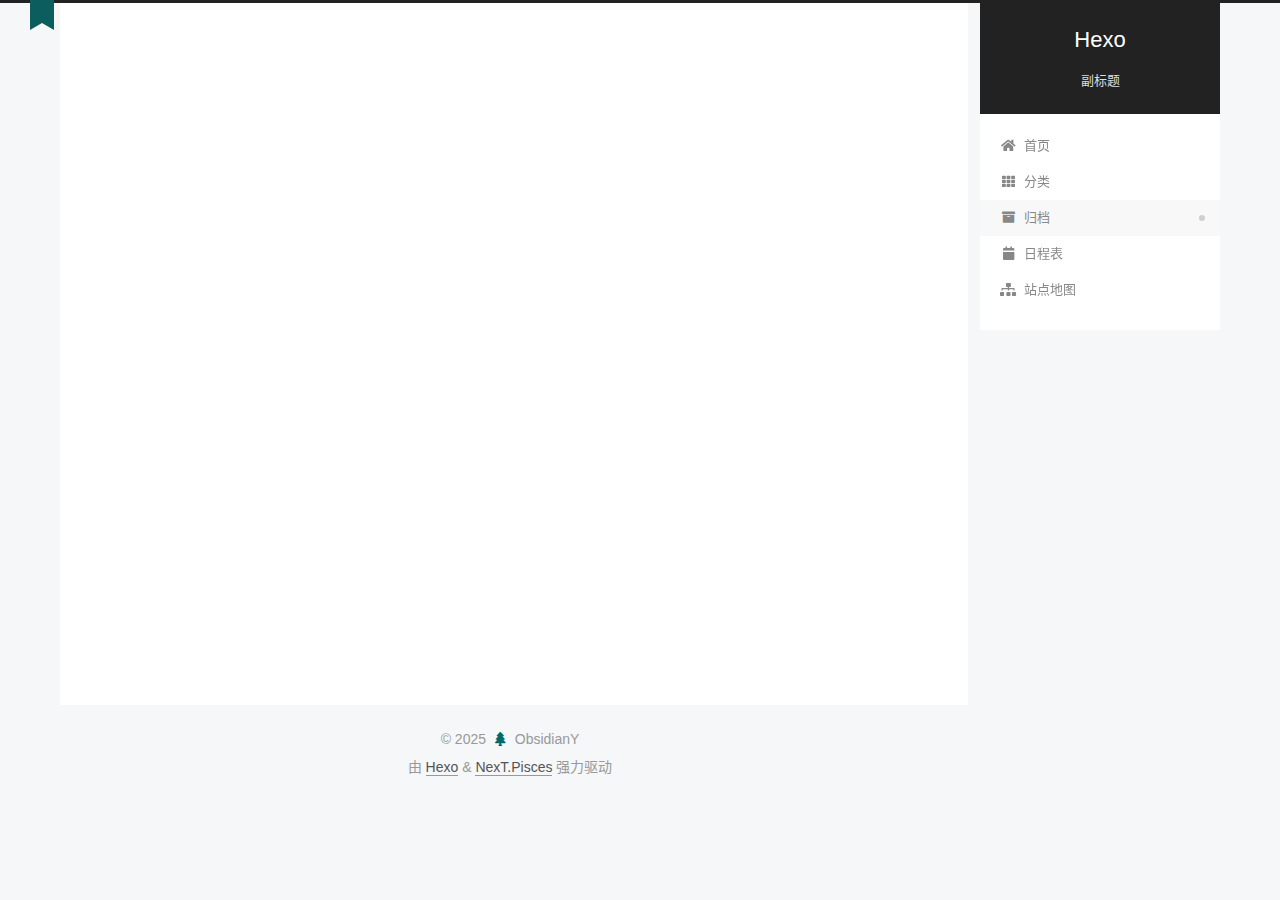
==== commit 729b5d1e: "Site updated: 2025-01-28 11:08:17" ====
--- a/archives/index.html
+++ b/archives/index.html
@@ -168,13 +168,33 @@
   <div class="post-block">
     <div class="posts-collapse">
       <div class="collection-title">
-        <span class="collection-header">嗯..! 目前共计 5 篇日志。 继续努力。</span>
+        <span class="collection-header">嗯..! 目前共计 6 篇日志。 继续努力。</span>
       </div>
 
       
     <div class="collection-year">
       <span class="collection-header">2025</span>
     </div>
+
+  <article itemscope itemtype="http://schema.org/Article">
+    <header class="post-header">
+
+      <div class="post-meta">
+        <time itemprop="dateCreated"
+              datetime="2025-01-27T23:05:29+08:00"
+              content="2025-01-27">
+          01-27
+        </time>
+      </div>
+
+      <div class="post-title">
+          <a class="post-title-link" href="/2025/01/27/%E5%9B%BE%E5%AF%BB%E5%8C%BA%E5%8F%B7/" itemprop="url">
+            <span itemprop="name">图寻区号</span>
+          </a>
+      </div>
+
+    </header>
+  </article>
 
   <article itemscope itemtype="http://schema.org/Article">
     <header class="post-header">
@@ -350,7 +370,7 @@
       <div class="site-state-item site-state-posts">
           <a href="/archives/">
         
-          <span class="site-state-item-count">5</span>
+          <span class="site-state-item-count">6</span>
           <span class="site-state-item-name">日志</span>
         </a>
       </div>
--- a/css/main.css
+++ b/css/main.css
@@ -1242,7 +1242,7 @@
 }
 .links-of-author a::before,
 .links-of-author span.exturl::before {
-  background: #5811a2;
+  background: #915be3;
   border-radius: 50%;
   content: ' ';
   display: inline-block;
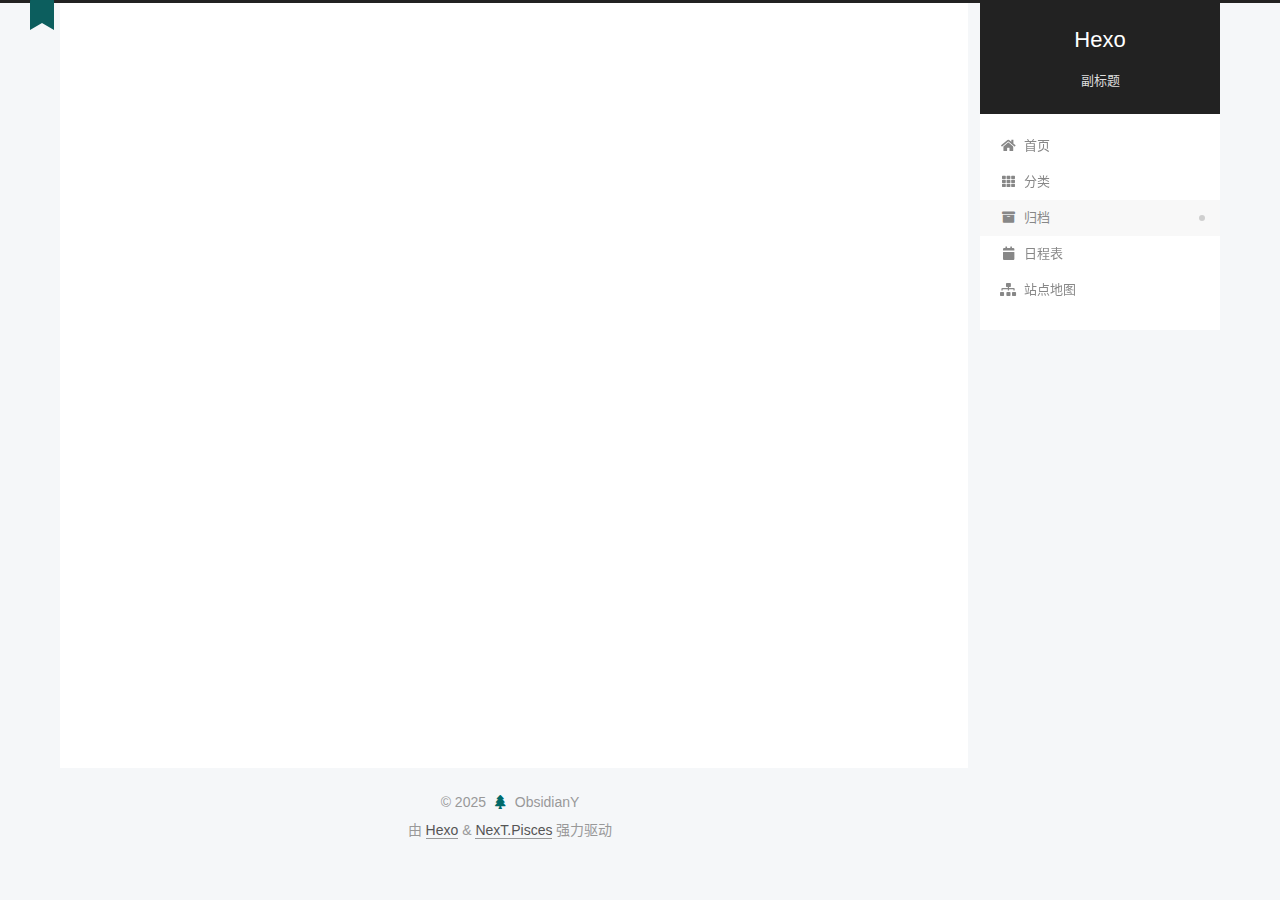
==== commit 7f23fc2c: "Site updated: 2025-01-29 22:48:50" ====
--- a/archives/index.html
+++ b/archives/index.html
@@ -168,13 +168,33 @@
   <div class="post-block">
     <div class="posts-collapse">
       <div class="collection-title">
-        <span class="collection-header">嗯..! 目前共计 6 篇日志。 继续努力。</span>
+        <span class="collection-header">嗯..! 目前共计 7 篇日志。 继续努力。</span>
       </div>
 
       
     <div class="collection-year">
       <span class="collection-header">2025</span>
     </div>
+
+  <article itemscope itemtype="http://schema.org/Article">
+    <header class="post-header">
+
+      <div class="post-meta">
+        <time itemprop="dateCreated"
+              datetime="2025-01-29T14:42:18+08:00"
+              content="2025-01-29">
+          01-29
+        </time>
+      </div>
+
+      <div class="post-title">
+          <a class="post-title-link" href="/2025/01/29/%E5%85%BB%E5%82%BB%E8%AE%B02/" itemprop="url">
+            <span itemprop="name">养傻记2</span>
+          </a>
+      </div>
+
+    </header>
+  </article>
 
   <article itemscope itemtype="http://schema.org/Article">
     <header class="post-header">
@@ -370,7 +390,7 @@
       <div class="site-state-item site-state-posts">
           <a href="/archives/">
         
-          <span class="site-state-item-count">6</span>
+          <span class="site-state-item-count">7</span>
           <span class="site-state-item-name">日志</span>
         </a>
       </div>
--- a/css/main.css
+++ b/css/main.css
@@ -1242,7 +1242,7 @@
 }
 .links-of-author a::before,
 .links-of-author span.exturl::before {
-  background: #915be3;
+  background: #54ff58;
   border-radius: 50%;
   content: ' ';
   display: inline-block;
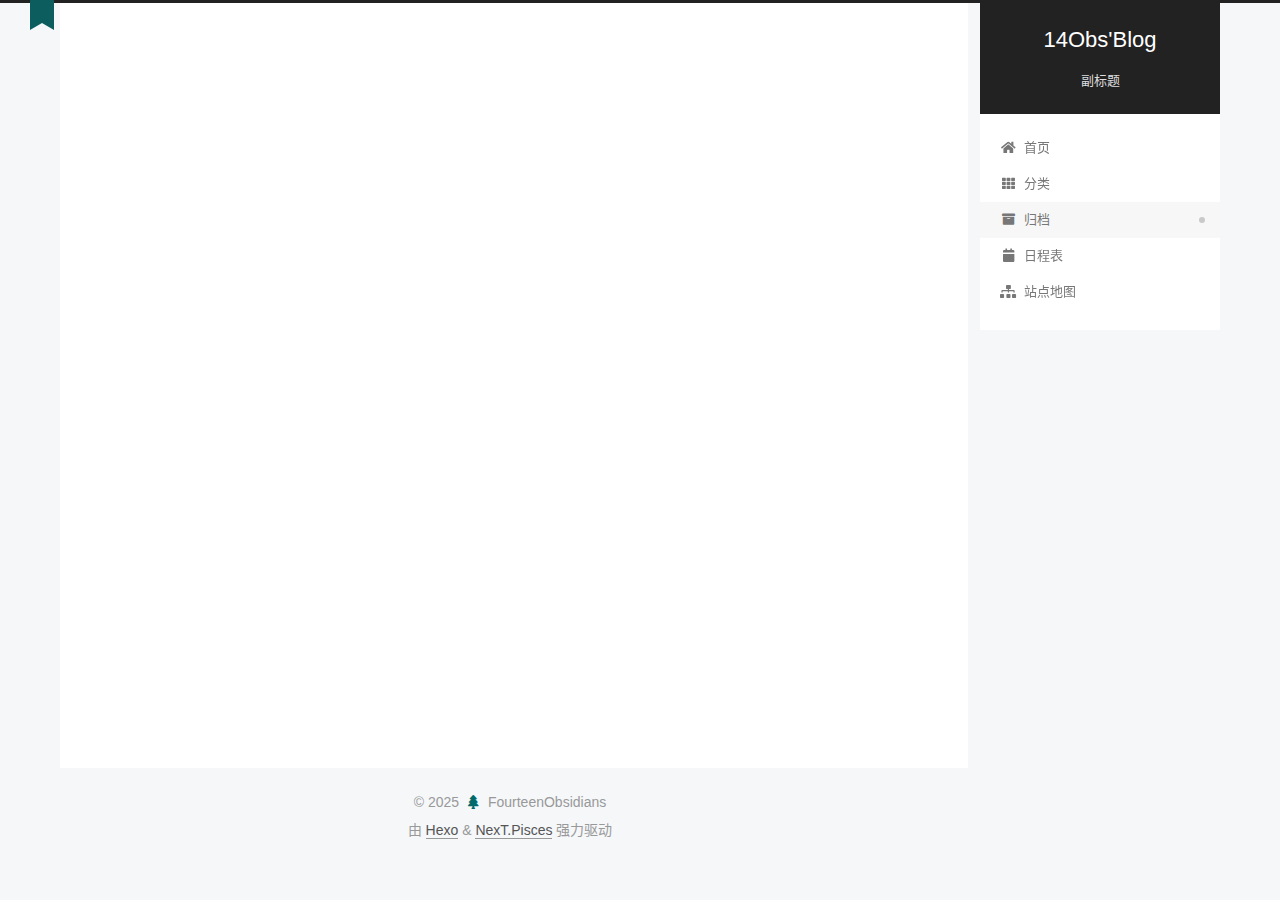
==== commit 1e9c9f0f: "Site updated: 2025-01-31 22:34:24" ====
--- a/archives/index.html
+++ b/archives/index.html
@@ -22,12 +22,12 @@
 
   <meta name="description" content="简介">
 <meta property="og:type" content="website">
-<meta property="og:title" content="Hexo">
+<meta property="og:title" content="14Obs&#39;Blog">
 <meta property="og:url" content="http://fourteenobsidians.github.io/archives/index.html">
-<meta property="og:site_name" content="Hexo">
+<meta property="og:site_name" content="14Obs&#39;Blog">
 <meta property="og:description" content="简介">
 <meta property="og:locale" content="zh_CN">
-<meta property="article:author" content="ObsidianY">
+<meta property="article:author" content="FourteenObsidians">
 <meta property="article:tag" content="关键词">
 <meta name="twitter:card" content="summary">
 
@@ -44,7 +44,7 @@
   };
 </script>
 
-  <title>归档 | Hexo</title>
+  <title>归档 | 14Obs'Blog</title>
   
 
 
@@ -95,7 +95,7 @@
 
     <a href="/" class="brand" rel="start">
       <span class="logo-line-before"><i></i></span>
-      <h1 class="site-title">Hexo</h1>
+      <h1 class="site-title">14Obs'Blog</h1>
       <span class="logo-line-after"><i></i></span>
     </a>
       <p class="site-subtitle" itemprop="description">副标题</p>
@@ -380,9 +380,9 @@
 
       <div class="site-overview-wrap sidebar-panel">
         <div class="site-author motion-element" itemprop="author" itemscope itemtype="http://schema.org/Person">
-    <img class="site-author-image" itemprop="image" alt="ObsidianY"
+    <img class="site-author-image" itemprop="image" alt="FourteenObsidians"
       src="/images/avatar.jpg">
-  <p class="site-author-name" itemprop="name">ObsidianY</p>
+  <p class="site-author-name" itemprop="name">FourteenObsidians</p>
   <div class="site-description" itemprop="description">简介</div>
 </div>
 <div class="site-state-wrap motion-element">
@@ -427,7 +427,7 @@
   <span class="with-love">
     <i class="fa fa-tree"></i>
   </span>
-  <span class="author" itemprop="copyrightHolder">ObsidianY</span>
+  <span class="author" itemprop="copyrightHolder">FourteenObsidians</span>
 </div>
   <div class="powered-by">由 <a href="https://hexo.io/" class="theme-link" rel="noopener" target="_blank">Hexo</a> & <a href="https://pisces.theme-next.org/" class="theme-link" rel="noopener" target="_blank">NexT.Pisces</a> 强力驱动
   </div>
--- a/css/main.css
+++ b/css/main.css
@@ -1242,7 +1242,7 @@
 }
 .links-of-author a::before,
 .links-of-author span.exturl::before {
-  background: #54ff58;
+  background: #b669bd;
   border-radius: 50%;
   content: ' ';
   display: inline-block;
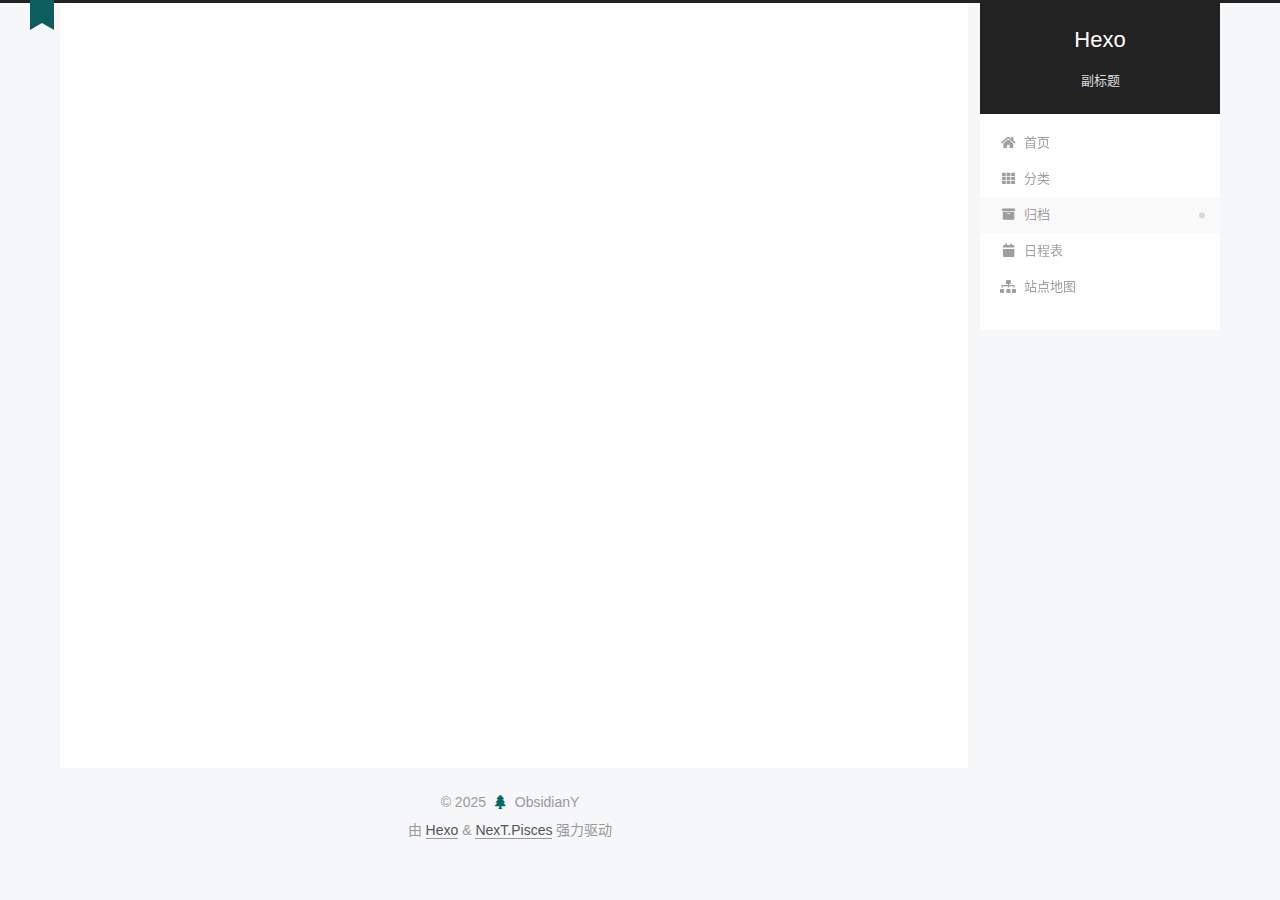
==== commit b38b64c4: "Site updated: 2025-01-31 22:35:50" ====
--- a/archives/index.html
+++ b/archives/index.html
@@ -22,12 +22,12 @@
 
   <meta name="description" content="简介">
 <meta property="og:type" content="website">
-<meta property="og:title" content="14Obs&#39;Blog">
+<meta property="og:title" content="Hexo">
 <meta property="og:url" content="http://fourteenobsidians.github.io/archives/index.html">
-<meta property="og:site_name" content="14Obs&#39;Blog">
+<meta property="og:site_name" content="Hexo">
 <meta property="og:description" content="简介">
 <meta property="og:locale" content="zh_CN">
-<meta property="article:author" content="FourteenObsidians">
+<meta property="article:author" content="ObsidianY">
 <meta property="article:tag" content="关键词">
 <meta name="twitter:card" content="summary">
 
@@ -44,7 +44,7 @@
   };
 </script>
 
-  <title>归档 | 14Obs'Blog</title>
+  <title>归档 | Hexo</title>
   
 
 
@@ -95,7 +95,7 @@
 
     <a href="/" class="brand" rel="start">
       <span class="logo-line-before"><i></i></span>
-      <h1 class="site-title">14Obs'Blog</h1>
+      <h1 class="site-title">Hexo</h1>
       <span class="logo-line-after"><i></i></span>
     </a>
       <p class="site-subtitle" itemprop="description">副标题</p>
@@ -380,9 +380,9 @@
 
       <div class="site-overview-wrap sidebar-panel">
         <div class="site-author motion-element" itemprop="author" itemscope itemtype="http://schema.org/Person">
-    <img class="site-author-image" itemprop="image" alt="FourteenObsidians"
+    <img class="site-author-image" itemprop="image" alt="ObsidianY"
       src="/images/avatar.jpg">
-  <p class="site-author-name" itemprop="name">FourteenObsidians</p>
+  <p class="site-author-name" itemprop="name">ObsidianY</p>
   <div class="site-description" itemprop="description">简介</div>
 </div>
 <div class="site-state-wrap motion-element">
@@ -427,7 +427,7 @@
   <span class="with-love">
     <i class="fa fa-tree"></i>
   </span>
-  <span class="author" itemprop="copyrightHolder">FourteenObsidians</span>
+  <span class="author" itemprop="copyrightHolder">ObsidianY</span>
 </div>
   <div class="powered-by">由 <a href="https://hexo.io/" class="theme-link" rel="noopener" target="_blank">Hexo</a> & <a href="https://pisces.theme-next.org/" class="theme-link" rel="noopener" target="_blank">NexT.Pisces</a> 强力驱动
   </div>
--- a/css/main.css
+++ b/css/main.css
@@ -1242,7 +1242,7 @@
 }
 .links-of-author a::before,
 .links-of-author span.exturl::before {
-  background: #b669bd;
+  background: #415bff;
   border-radius: 50%;
   content: ' ';
   display: inline-block;
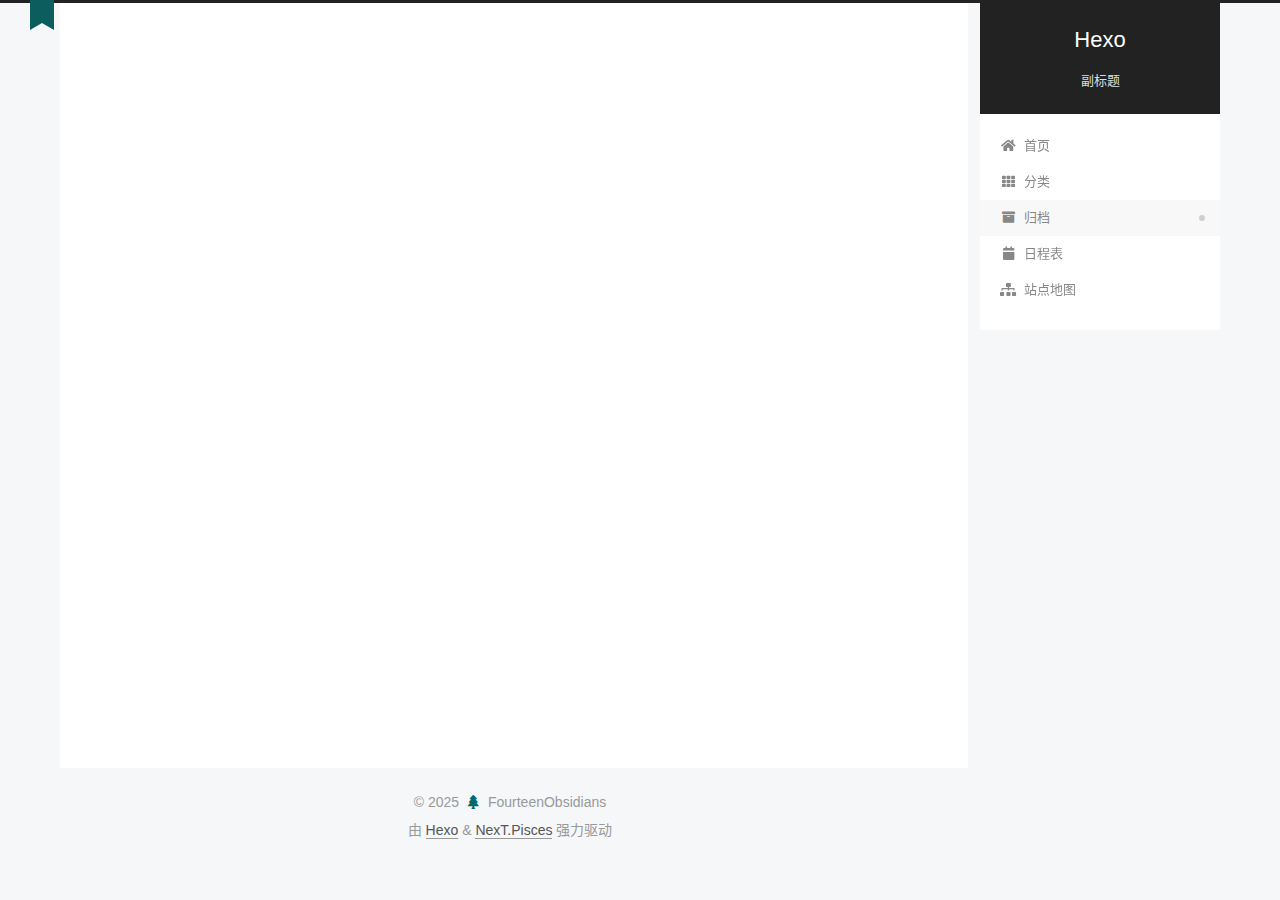
==== commit a163aeed: "Site updated: 2025-01-31 22:36:46" ====
--- a/archives/index.html
+++ b/archives/index.html
@@ -27,7 +27,7 @@
 <meta property="og:site_name" content="Hexo">
 <meta property="og:description" content="简介">
 <meta property="og:locale" content="zh_CN">
-<meta property="article:author" content="ObsidianY">
+<meta property="article:author" content="FourteenObsidians">
 <meta property="article:tag" content="关键词">
 <meta name="twitter:card" content="summary">
 
@@ -380,9 +380,9 @@
 
       <div class="site-overview-wrap sidebar-panel">
         <div class="site-author motion-element" itemprop="author" itemscope itemtype="http://schema.org/Person">
-    <img class="site-author-image" itemprop="image" alt="ObsidianY"
+    <img class="site-author-image" itemprop="image" alt="FourteenObsidians"
       src="/images/avatar.jpg">
-  <p class="site-author-name" itemprop="name">ObsidianY</p>
+  <p class="site-author-name" itemprop="name">FourteenObsidians</p>
   <div class="site-description" itemprop="description">简介</div>
 </div>
 <div class="site-state-wrap motion-element">
@@ -427,7 +427,7 @@
   <span class="with-love">
     <i class="fa fa-tree"></i>
   </span>
-  <span class="author" itemprop="copyrightHolder">ObsidianY</span>
+  <span class="author" itemprop="copyrightHolder">FourteenObsidians</span>
 </div>
   <div class="powered-by">由 <a href="https://hexo.io/" class="theme-link" rel="noopener" target="_blank">Hexo</a> & <a href="https://pisces.theme-next.org/" class="theme-link" rel="noopener" target="_blank">NexT.Pisces</a> 强力驱动
   </div>
--- a/css/main.css
+++ b/css/main.css
@@ -1242,7 +1242,7 @@
 }
 .links-of-author a::before,
 .links-of-author span.exturl::before {
-  background: #415bff;
+  background: #ffa479;
   border-radius: 50%;
   content: ' ';
   display: inline-block;
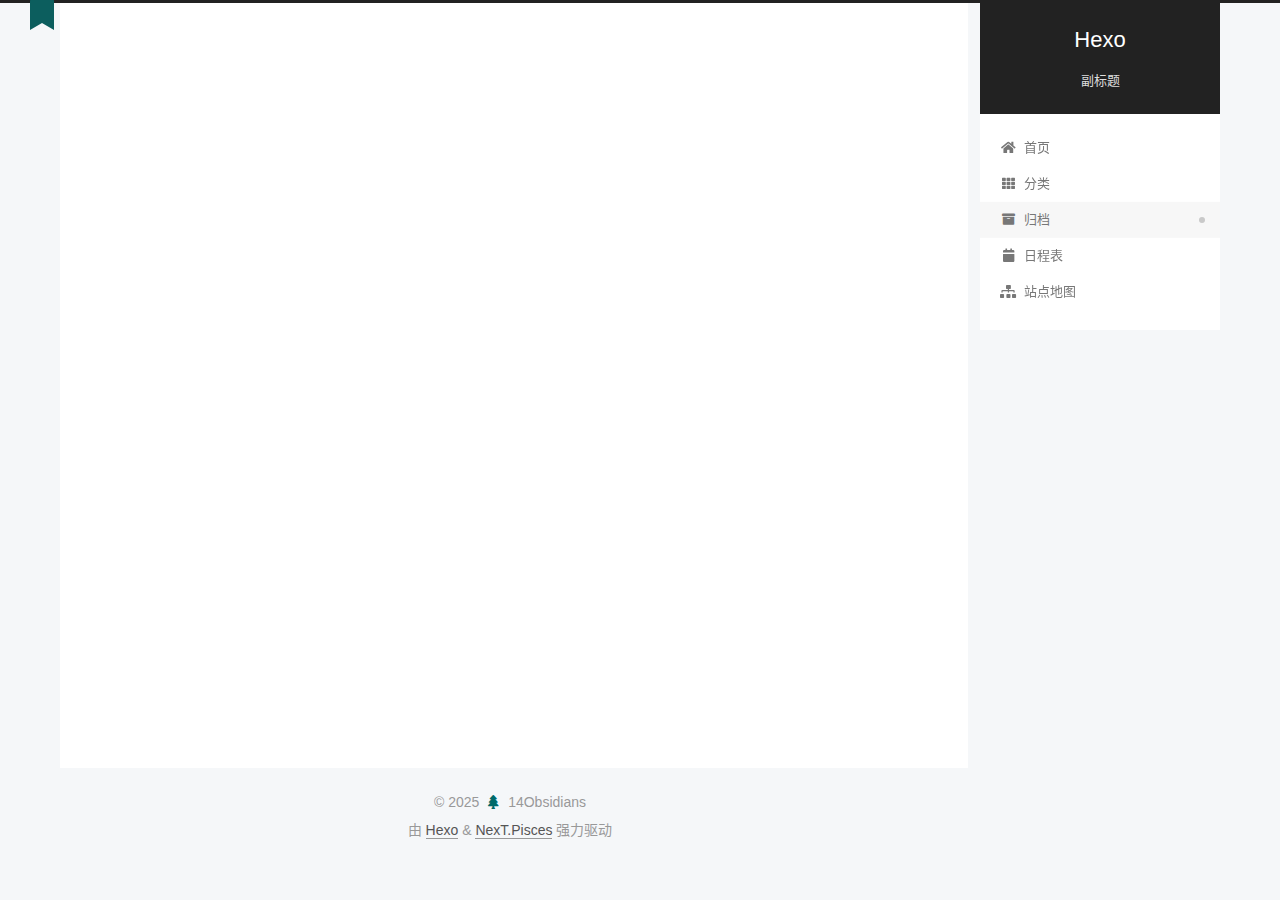
==== commit 71862741: "Site updated: 2025-01-31 22:38:22" ====
--- a/archives/index.html
+++ b/archives/index.html
@@ -27,7 +27,7 @@
 <meta property="og:site_name" content="Hexo">
 <meta property="og:description" content="简介">
 <meta property="og:locale" content="zh_CN">
-<meta property="article:author" content="FourteenObsidians">
+<meta property="article:author" content="14Obsidians">
 <meta property="article:tag" content="关键词">
 <meta name="twitter:card" content="summary">
 
@@ -380,9 +380,9 @@
 
       <div class="site-overview-wrap sidebar-panel">
         <div class="site-author motion-element" itemprop="author" itemscope itemtype="http://schema.org/Person">
-    <img class="site-author-image" itemprop="image" alt="FourteenObsidians"
+    <img class="site-author-image" itemprop="image" alt="14Obsidians"
       src="/images/avatar.jpg">
-  <p class="site-author-name" itemprop="name">FourteenObsidians</p>
+  <p class="site-author-name" itemprop="name">14Obsidians</p>
   <div class="site-description" itemprop="description">简介</div>
 </div>
 <div class="site-state-wrap motion-element">
@@ -427,7 +427,7 @@
   <span class="with-love">
     <i class="fa fa-tree"></i>
   </span>
-  <span class="author" itemprop="copyrightHolder">FourteenObsidians</span>
+  <span class="author" itemprop="copyrightHolder">14Obsidians</span>
 </div>
   <div class="powered-by">由 <a href="https://hexo.io/" class="theme-link" rel="noopener" target="_blank">Hexo</a> & <a href="https://pisces.theme-next.org/" class="theme-link" rel="noopener" target="_blank">NexT.Pisces</a> 强力驱动
   </div>
--- a/css/main.css
+++ b/css/main.css
@@ -1242,7 +1242,7 @@
 }
 .links-of-author a::before,
 .links-of-author span.exturl::before {
-  background: #ffa479;
+  background: #ff39f9;
   border-radius: 50%;
   content: ' ';
   display: inline-block;
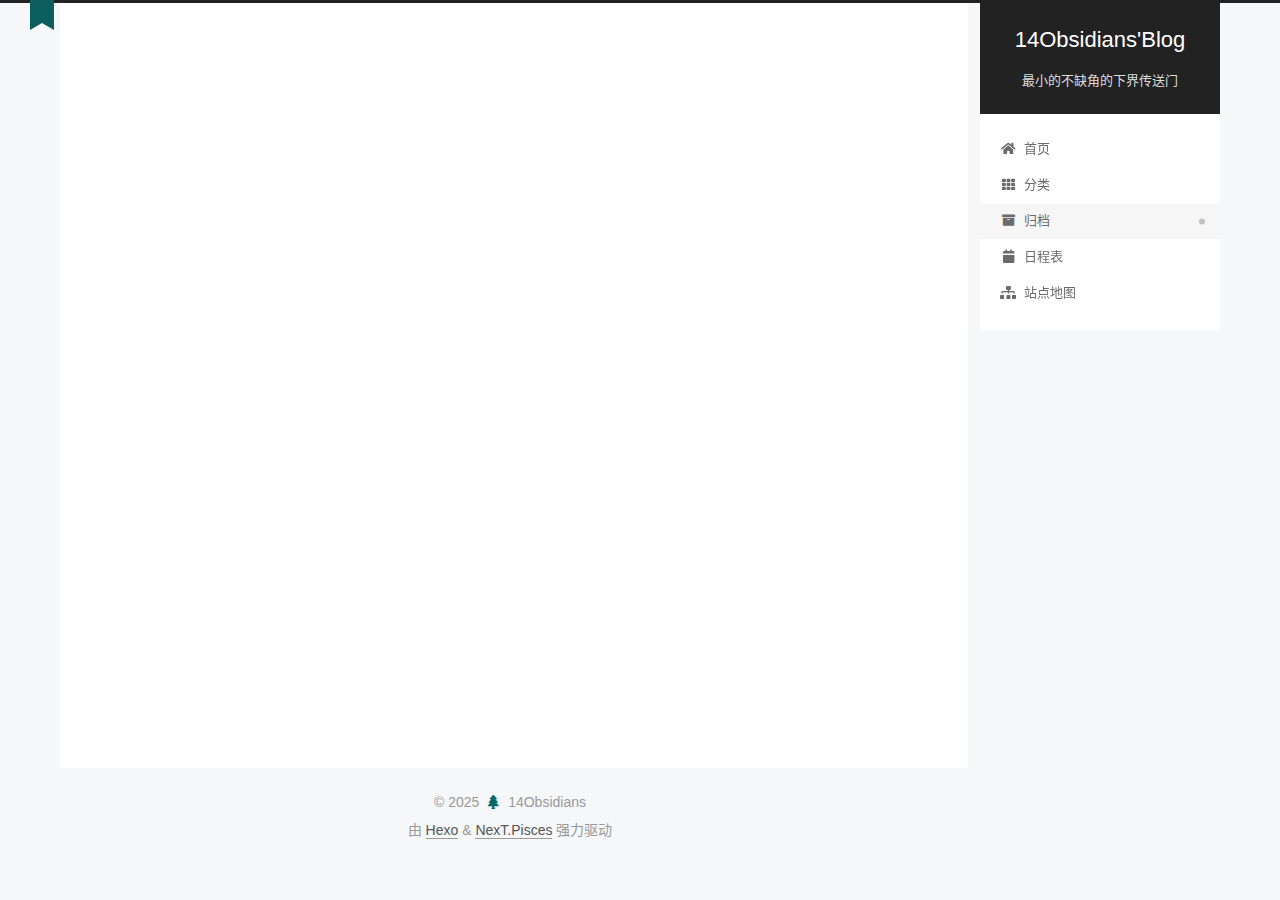
==== commit ed3c5872: "Site updated: 2025-01-31 22:44:03" ====
--- a/archives/index.html
+++ b/archives/index.html
@@ -22,9 +22,9 @@
 
   <meta name="description" content="简介">
 <meta property="og:type" content="website">
-<meta property="og:title" content="Hexo">
+<meta property="og:title" content="14Obsidians&#39;Blog">
 <meta property="og:url" content="http://fourteenobsidians.github.io/archives/index.html">
-<meta property="og:site_name" content="Hexo">
+<meta property="og:site_name" content="14Obsidians&#39;Blog">
 <meta property="og:description" content="简介">
 <meta property="og:locale" content="zh_CN">
 <meta property="article:author" content="14Obsidians">
@@ -44,7 +44,7 @@
   };
 </script>
 
-  <title>归档 | Hexo</title>
+  <title>归档 | 14Obsidians'Blog</title>
   
 
 
@@ -95,10 +95,10 @@
 
     <a href="/" class="brand" rel="start">
       <span class="logo-line-before"><i></i></span>
-      <h1 class="site-title">Hexo</h1>
+      <h1 class="site-title">14Obsidians'Blog</h1>
       <span class="logo-line-after"><i></i></span>
     </a>
-      <p class="site-subtitle" itemprop="description">副标题</p>
+      <p class="site-subtitle" itemprop="description">最小的不缺角的下界传送门</p>
   </div>
 
   <div class="site-nav-right">
--- a/css/main.css
+++ b/css/main.css
@@ -1242,7 +1242,7 @@
 }
 .links-of-author a::before,
 .links-of-author span.exturl::before {
-  background: #ff39f9;
+  background: #f5ff25;
   border-radius: 50%;
   content: ' ';
   display: inline-block;
